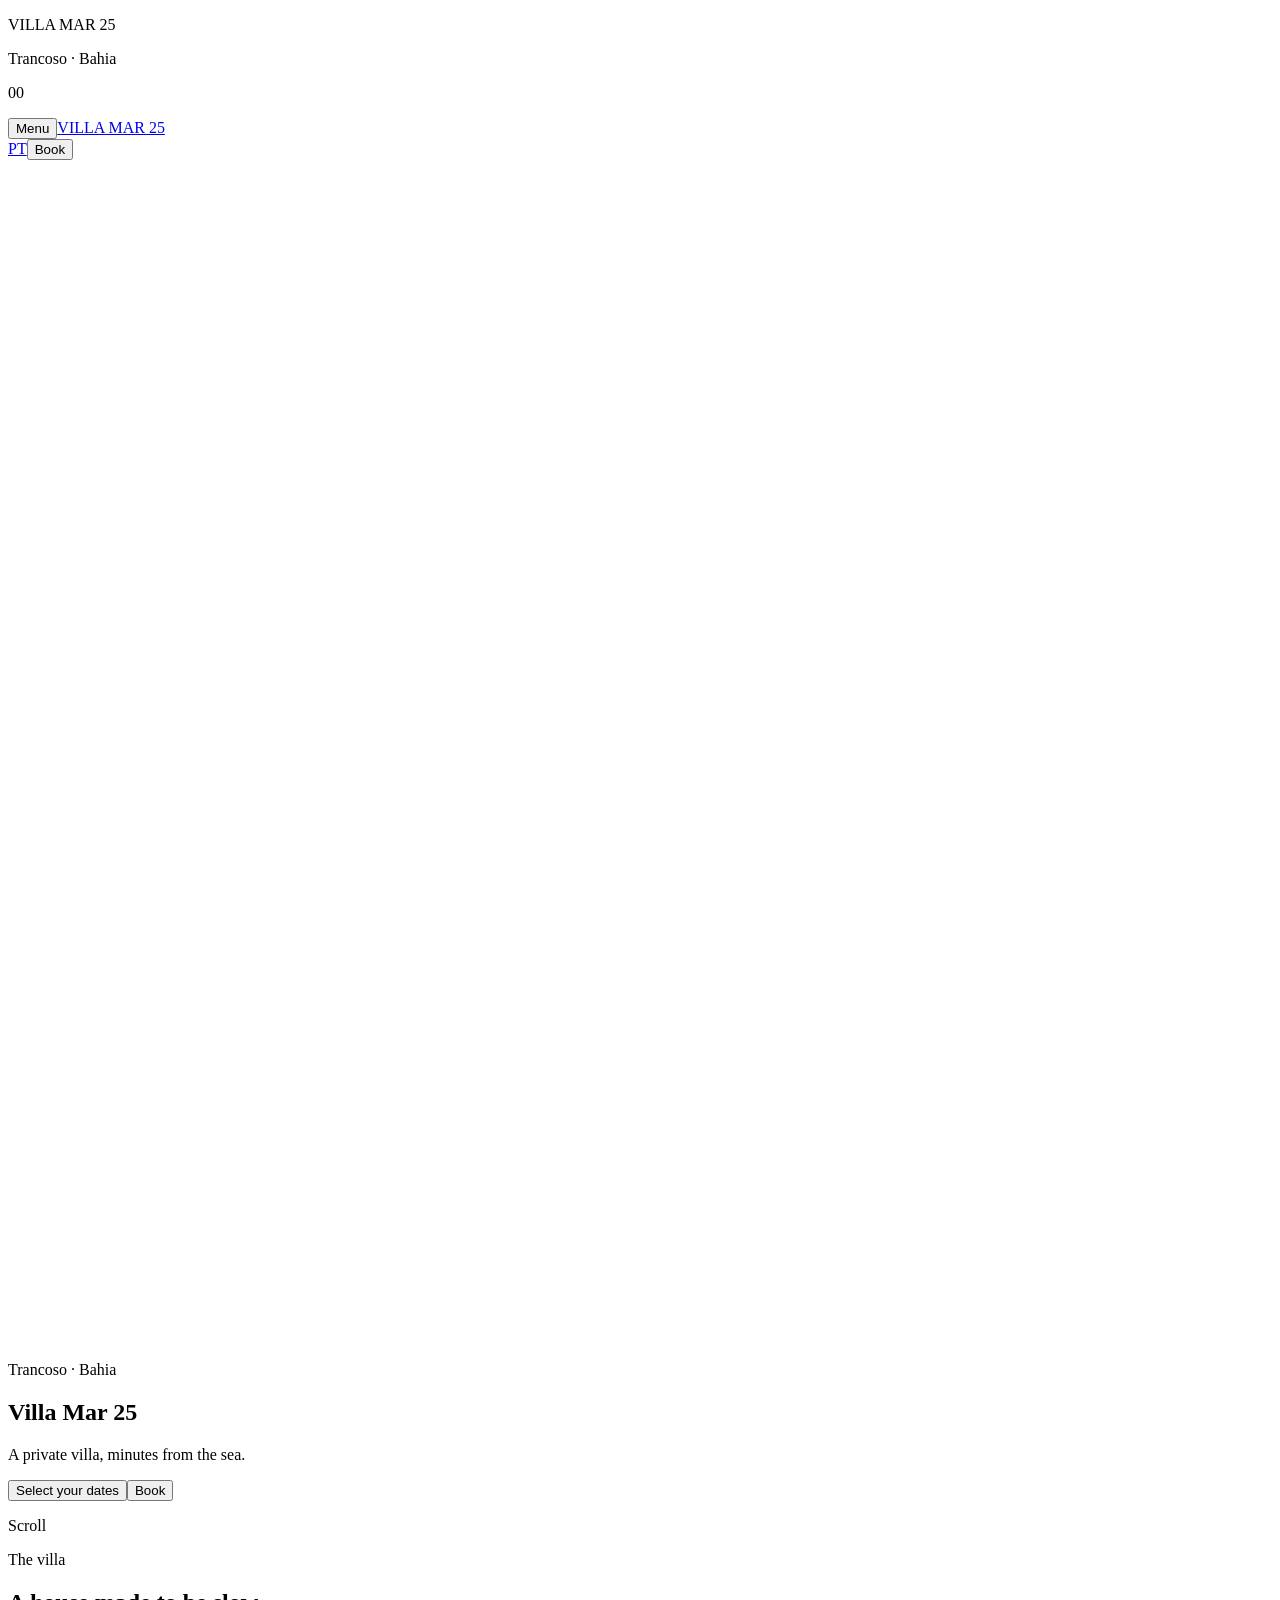
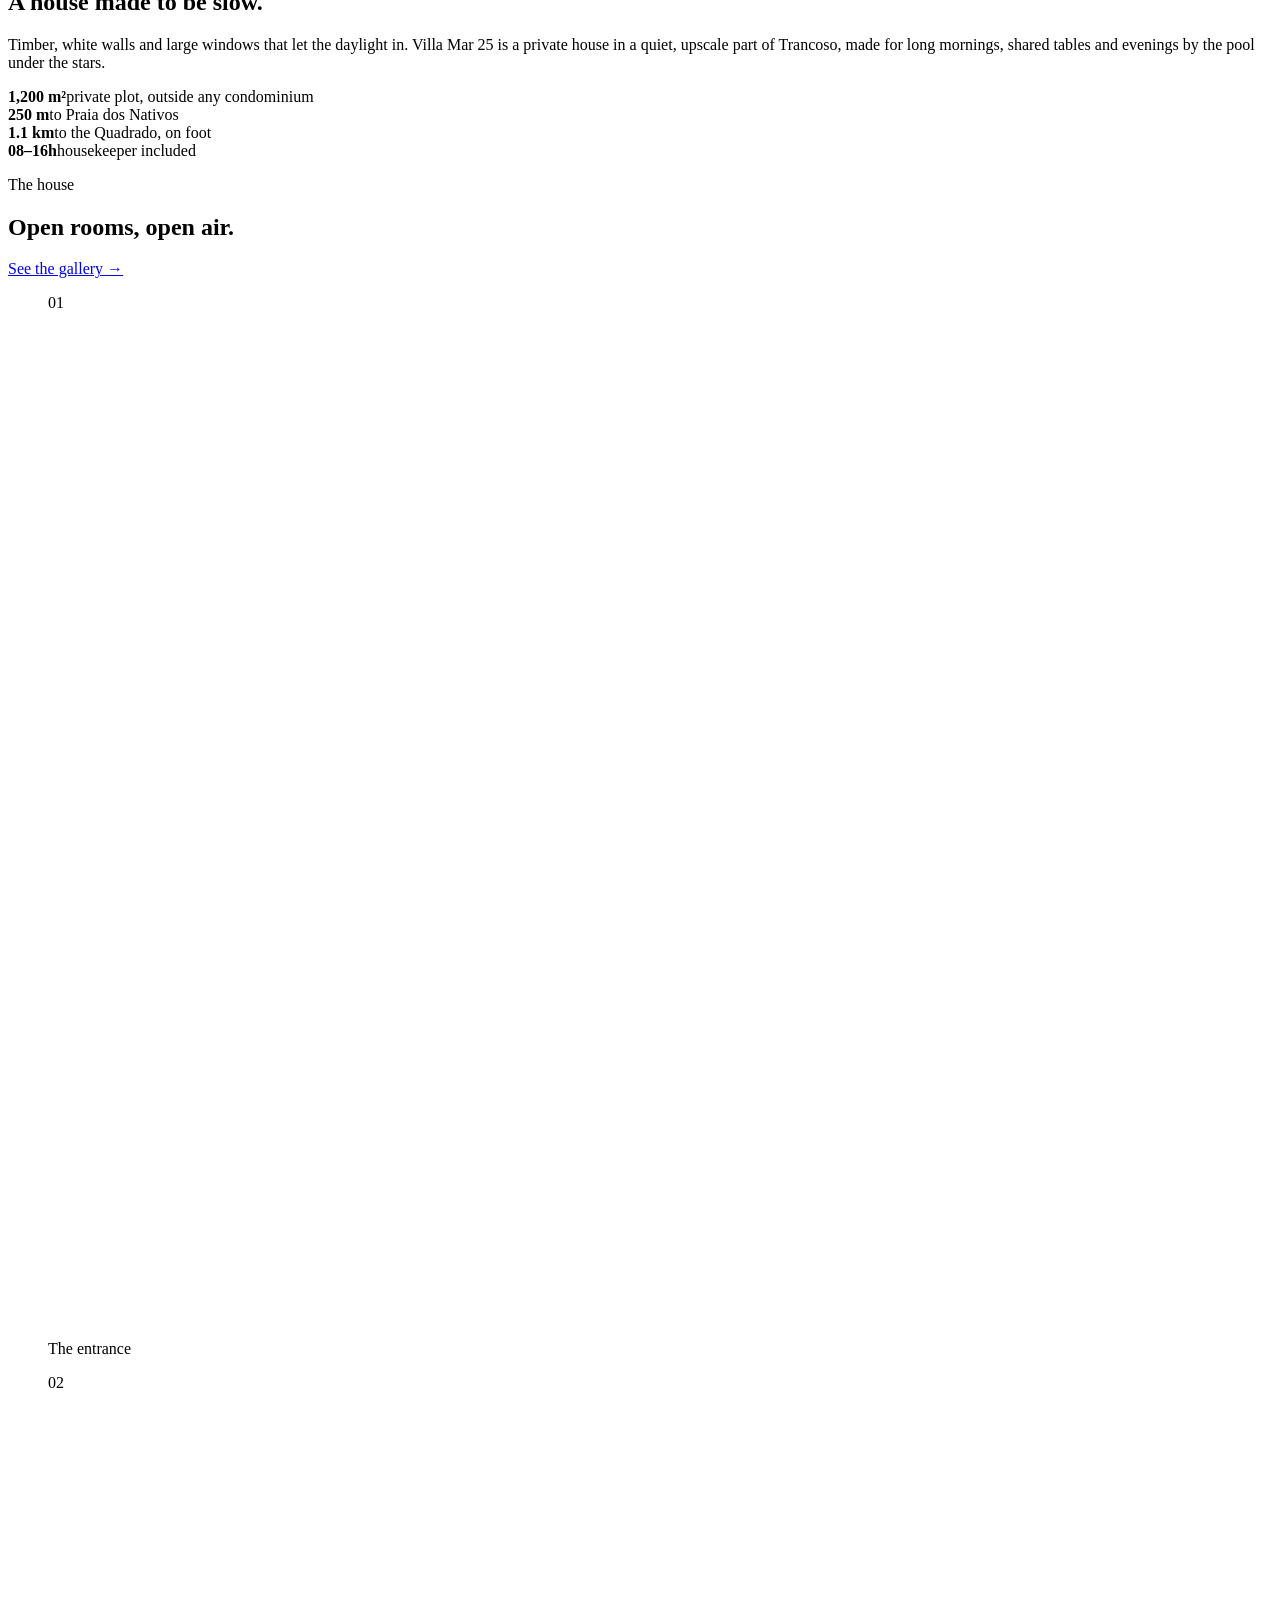
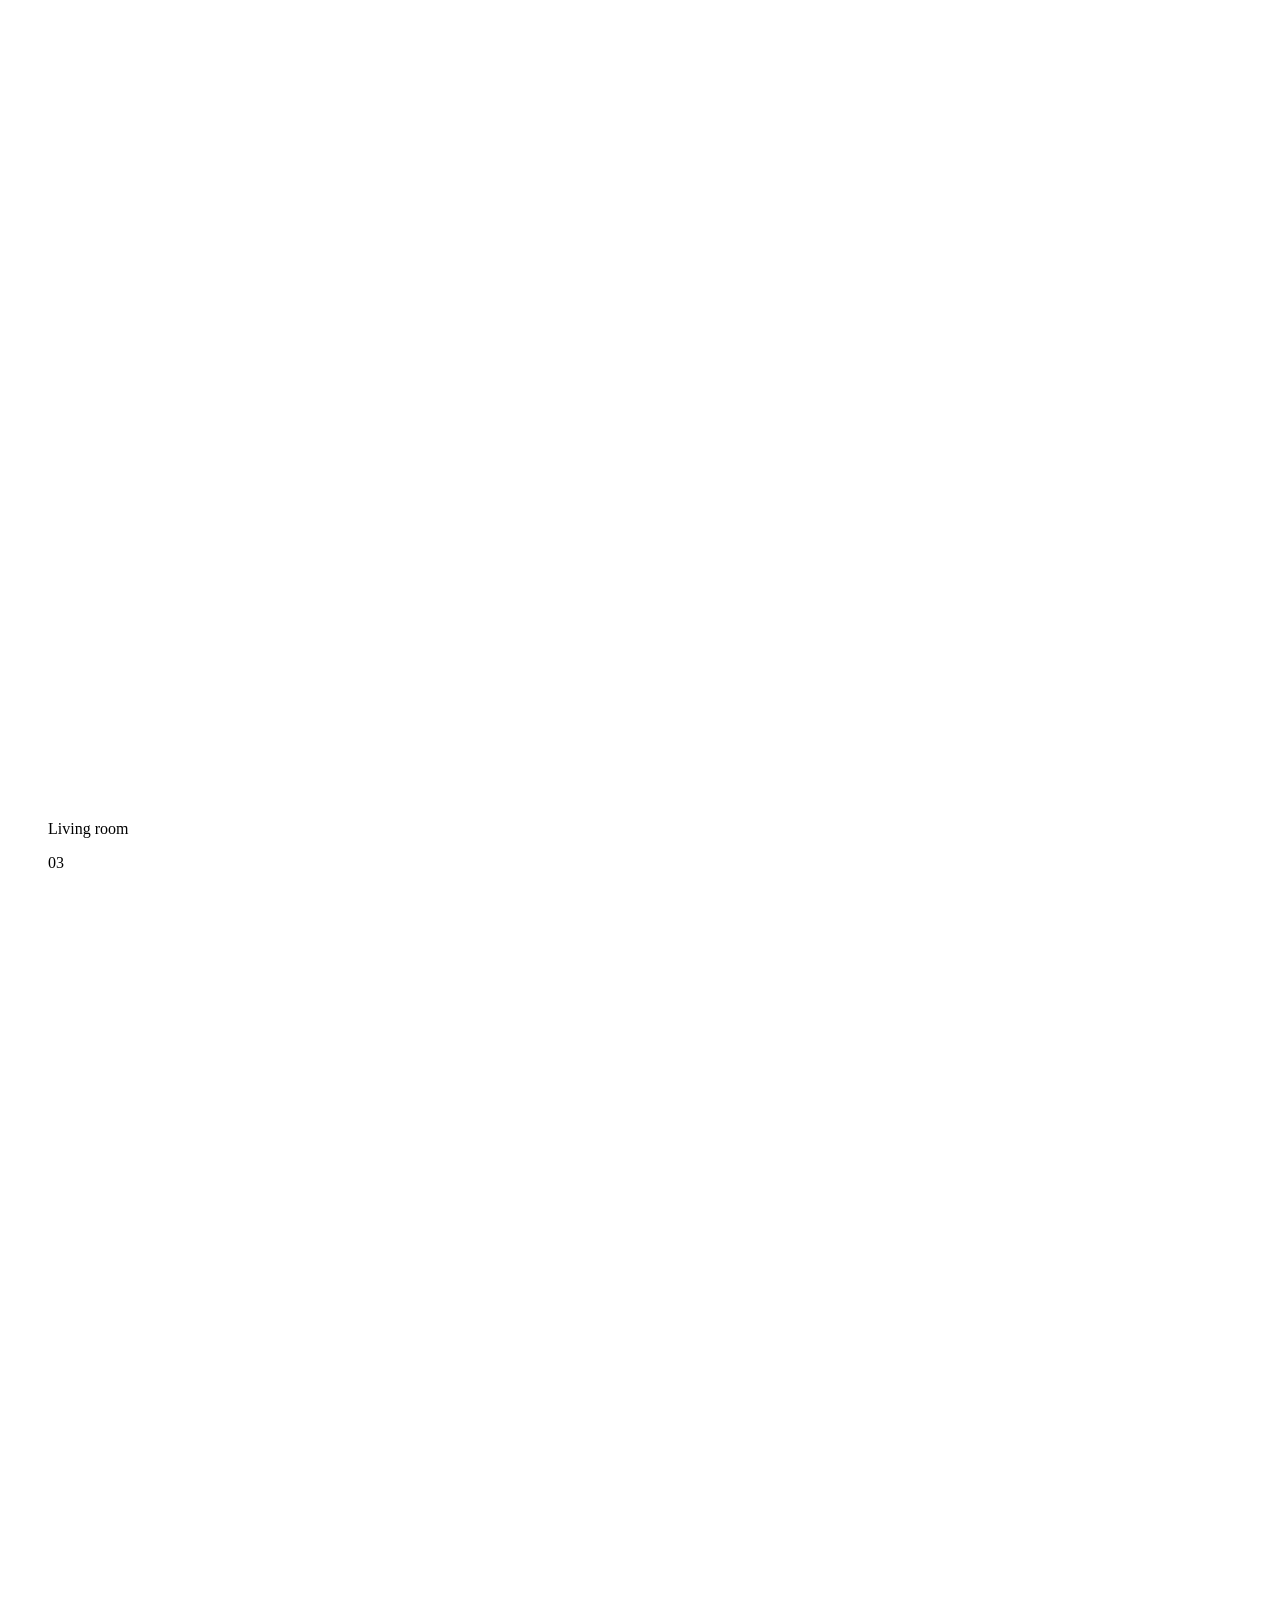
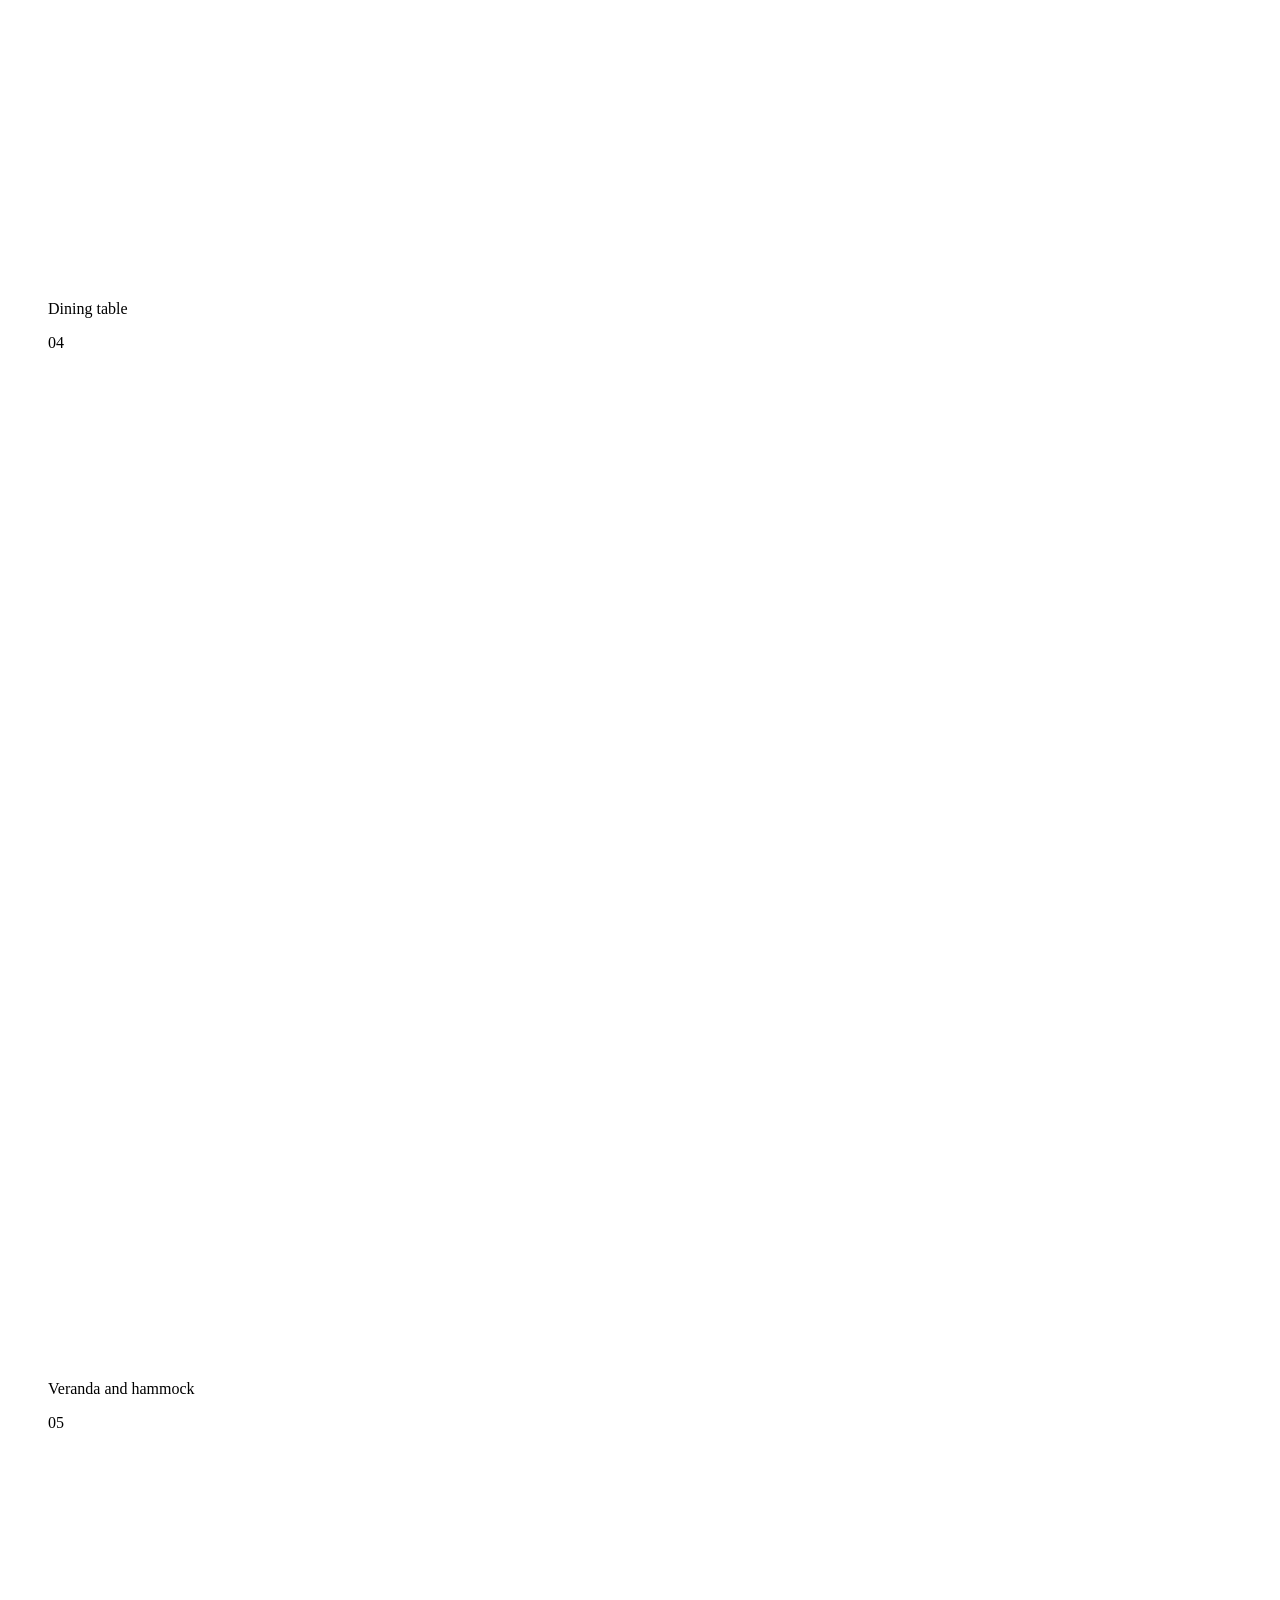
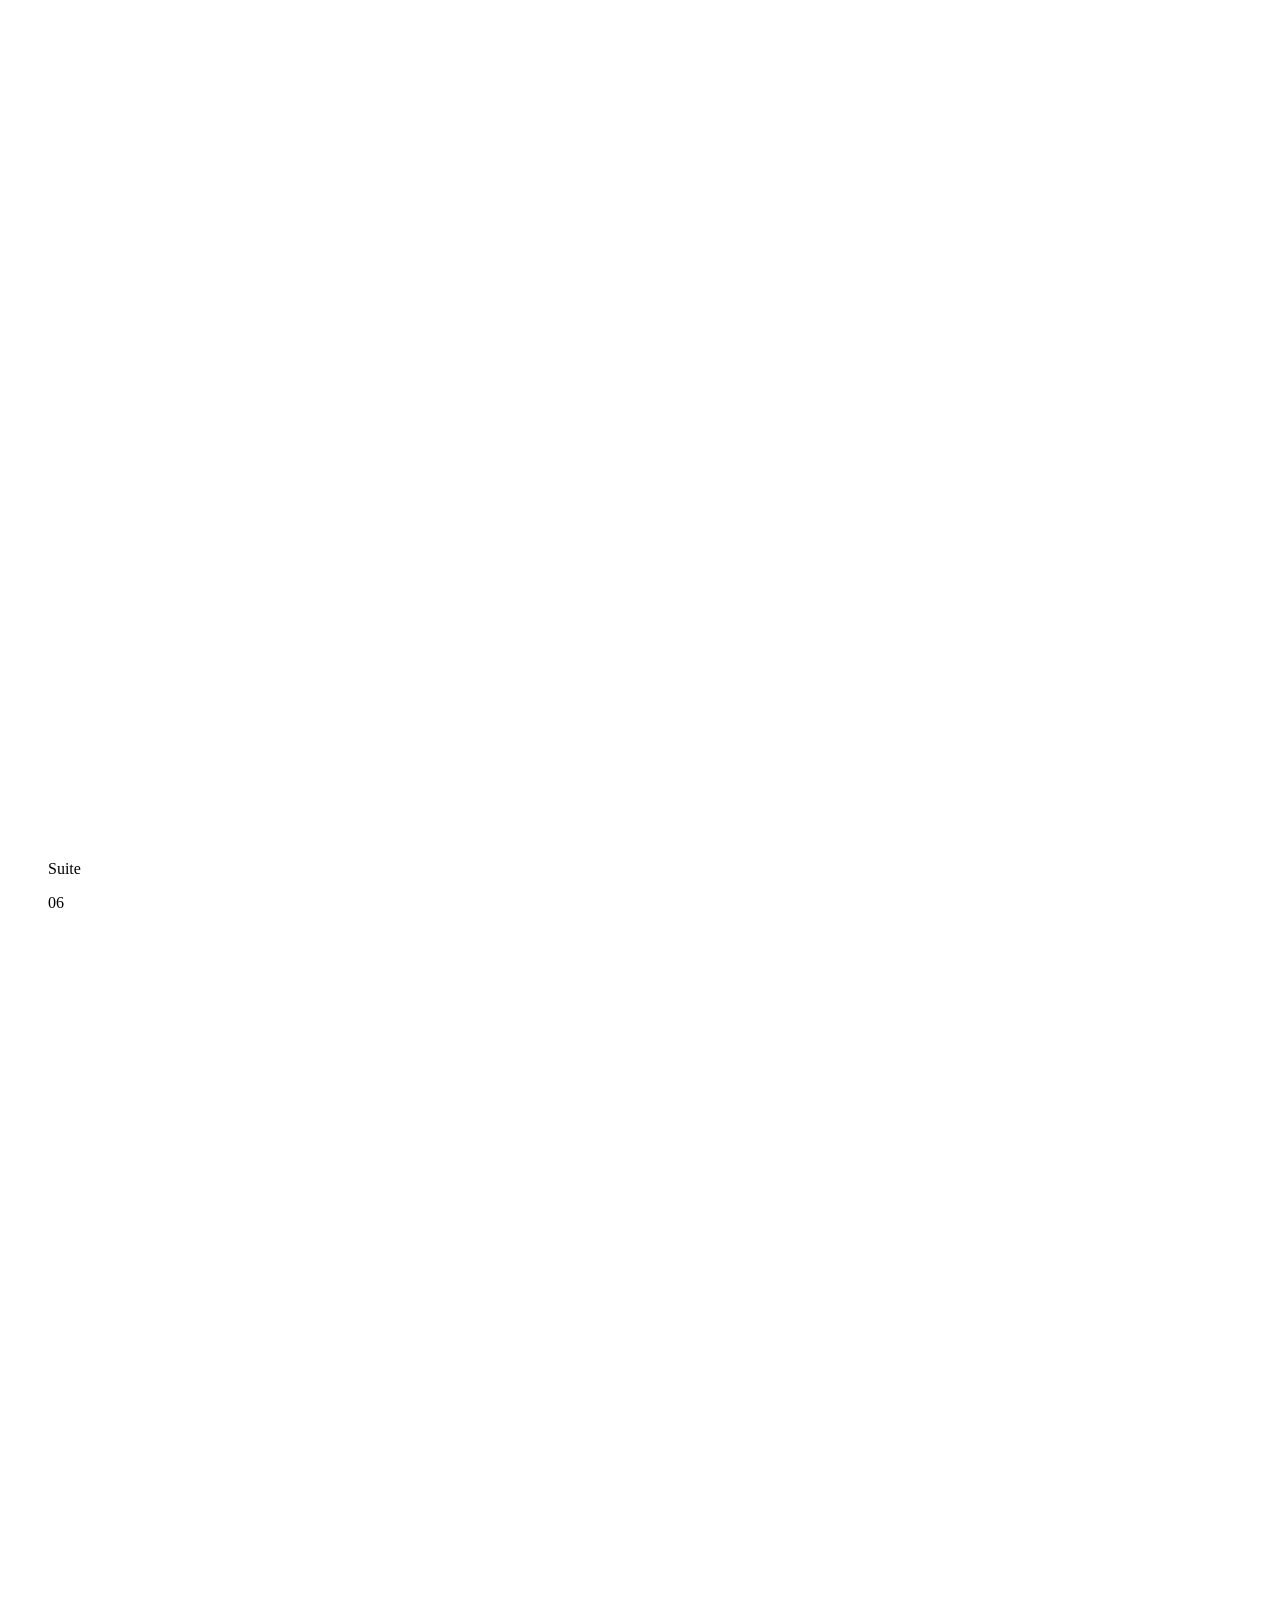
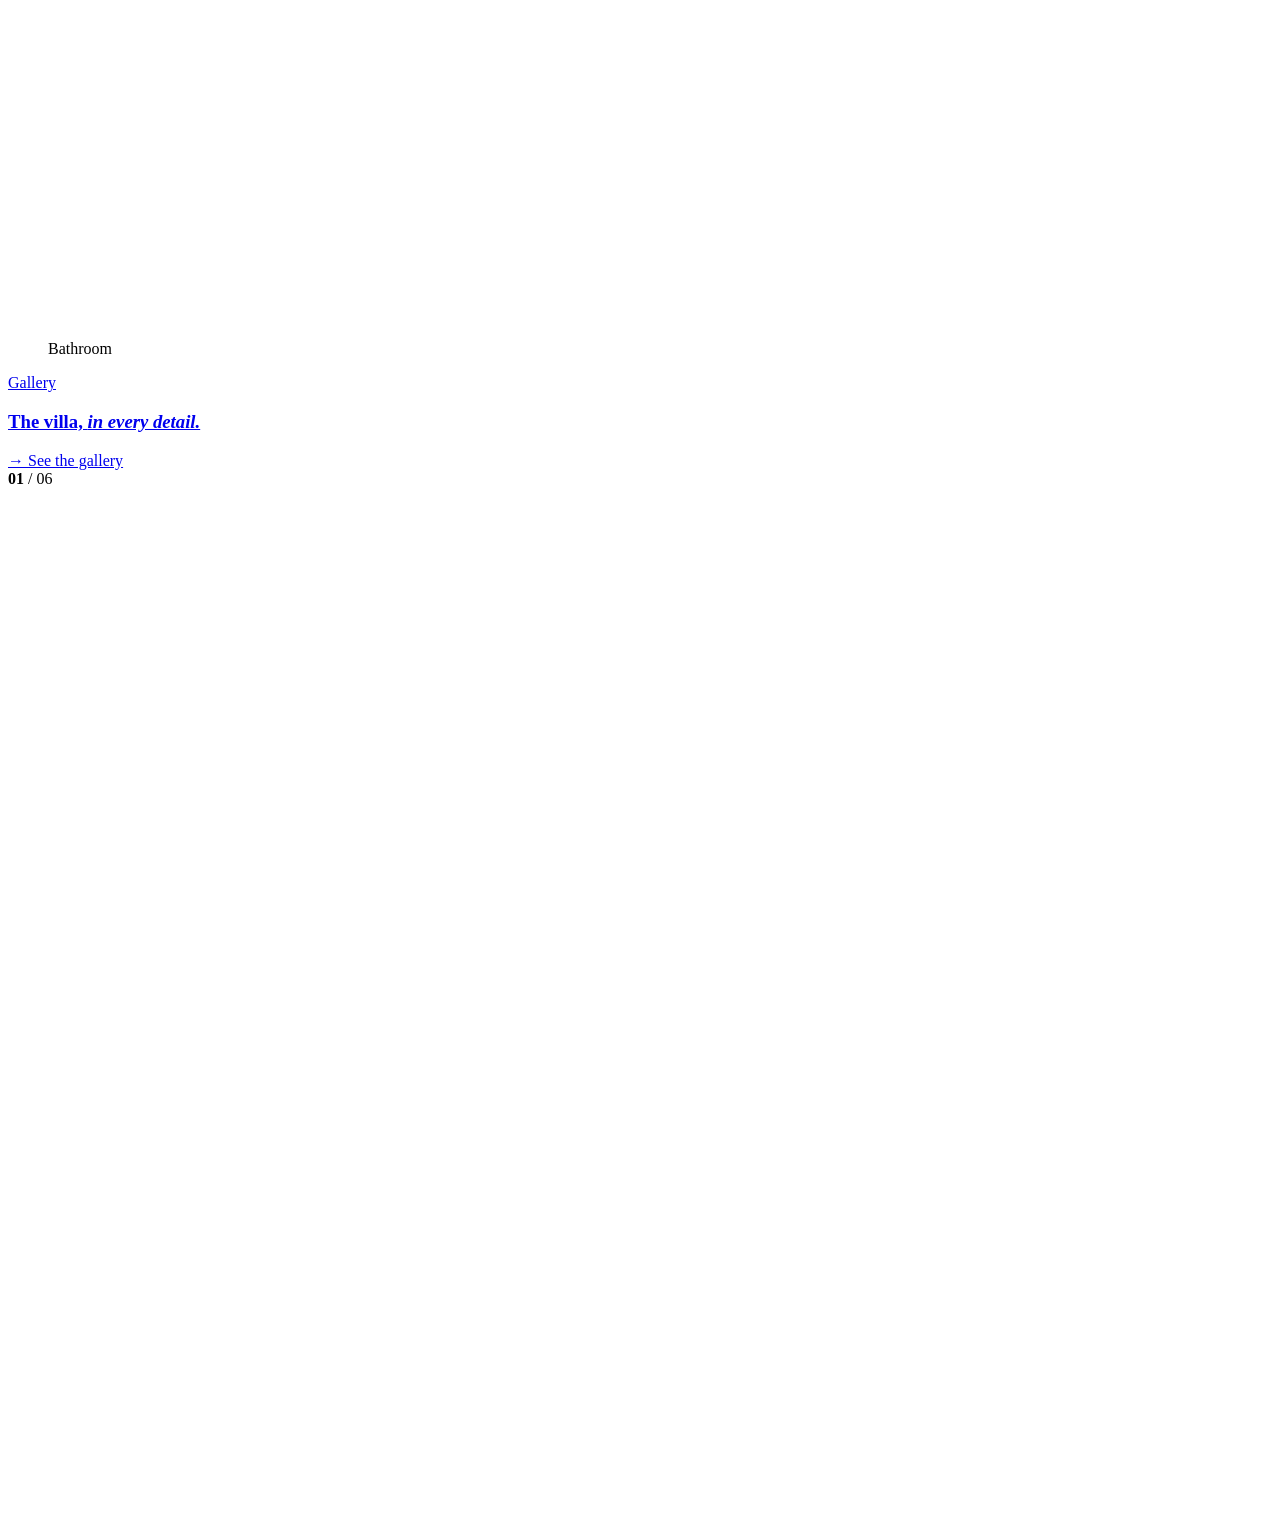
==== en/index.html @ 7cbd6232 "Prévia do site Villa Mar 25, versão 2 (demonstração)" ====
<!DOCTYPE html><html lang="en" class="no-js-yet"><head><meta charset="utf-8"><meta name="viewport" content="width=device-width, initial-scale=1, viewport-fit=cover"><meta name="robots" content="noindex, nofollow, noarchive"><meta name="theme-color" content="#14110e"><title>Villa Mar 25 · Trancoso, Bahia</title><meta name="description" content="Villa Mar 25: a private house among the trees of Trancoso, on the coast of Bahia."><script>
      (function () {
        var h = document.documentElement;
        h.classList.replace('no-js-yet', 'js');
        if (matchMedia('(prefers-reduced-motion: reduce)').matches) h.classList.add('no-motion');
        try { if (sessionStorage.getItem('vm-seen')) h.classList.add('vm-short'); } catch (e) {}
        h.classList.add('vm-intro');
      })();
    </script><link rel="stylesheet" href="/vm25-preview-v2/_astro/ui.Bpzp8Rjx.css"></head><body class="era"><div class="pre" data-pre aria-hidden="true"><div class="pre-arch" data-pre-arch><div class="pre-fill" data-pre-fill></div></div><div class="pre-ctn" data-pre-ctn><p class="pre-brand" data-pre-brand>VILLA MAR 25</p><p class="pre-eyebrow" data-pre-line>Trancoso · Bahia</p><p class="pre-count" data-pre-line><span data-pre-num>00</span></p></div></div><header class="e-top" data-top><button class="e-menu-btn" type="button" aria-expanded="false" aria-controls="menu" data-menu-open><span class="bars" aria-hidden="true"><i></i><i></i></span><span data-roll>Menu</span></button><a class="e-brand" href="/vm25-preview-v2/en/" aria-label="Villa Mar 25">VILLA MAR 25</a><div class="e-top-r"><a class="e-lang" href="/vm25-preview-v2/pt/" hreflang="pt" lang="pt" aria-label="Português"><span data-roll>PT</span></a><button class="e-pill" type="button" data-open-booking><span data-roll>Book</span></button></div></header><div class="e-menu" id="menu" data-menu hidden><div class="e-menu-in" data-lenis-prevent><nav aria-label="Menu"><a href="#casa" data-menu-link><span class="mi"><span class="mi-in"><i>01</i>The house</span></span></a><a href="#caminho" data-menu-link><span class="mi"><span class="mi-in"><i>02</i>Trancoso</span></span></a><a href="#fora" data-menu-link><span class="mi"><span class="mi-in"><i>03</i>Outdoors</span></span></a><a href="#comodidades" data-menu-link><span class="mi"><span class="mi-in"><i>04</i>Amenities</span></span></a><a href="#limone" data-menu-link><span class="mi"><span class="mi-in"><i>05</i>Casa Limone</span></span></a><a href="/vm25-preview-v2/en/gallery/" data-menu-link><span class="mi"><span class="mi-in"><i>06</i>Gallery</span></span></a></nav><div class="e-menu-foot"><button type="button" class="e-menu-book" data-open-booking><span class="mi"><span class="mi-in">Check availability <b aria-hidden="true">→</b></span></span></button><p class="e-menu-pages"><a href="/vm25-preview-v2/en/villa-mar-25/">Villa Mar 25 · details</a><a href="/vm25-preview-v2/en/casa-limone/">Casa Limone · details</a></p><p>Concept preview. Not the official website of Villa Mar 25.</p></div></div></div><main><!-- HERO --><section class="e-hero" id="hero" data-bg="dark"><div class="hero-media" data-hero-media><div class="hero-layer hero-day"><img src="/vm25-preview-v2/_astro/vm-hero-mobile.CWO5v-X9_ZyG3J9.webp" srcset="/vm25-preview-v2/_astro/vm-hero-mobile.CWO5v-X9_q6Je3.webp 768w, /vm25-preview-v2/_astro/vm-hero-mobile.CWO5v-X9_nQ6cm.webp 1100w, /vm25-preview-v2/_astro/vm-hero-mobile.CWO5v-X9_ZyG3J9.webp 1532w" alt sizes="100vw" loading="eager" fetchpriority="high" decoding="async" width="1532" height="1027" class><video src="/vm25-preview-v2/video/hero.mp4" poster="/vm25-preview-v2/video/hero-poster.jpg" autoplay muted loop playsinline preload="auto" data-hero-video></video></div></div><div class="hero-shade"></div><div class="hero-copy" data-hero-copy><p class="eyebrow light" data-hero-in>Trancoso · Bahia</p><h1 data-hero-title><span>Villa</span> <span>Mar 25</span></h1><p class="tagline" data-hero-tag>A private villa, minutes from the sea.</p></div><div class="hero-ctrl" data-hero-ctrl><div class="e-datebar"><button type="button" class="e-datebar-dates" data-open-booking><span data-range-label>Select your dates</span></button><button type="button" class="e-datebar-go" data-open-booking>Book</button></div><p class="hero-scroll" aria-hidden="true"><span>Scroll</span><i></i></p></div></section><!-- MANIFESTO --><section class="manif" id="intro" data-bg="light" data-manif><div class="manif-in"><div class="manif-frame" aria-hidden="true" data-manif-frame></div><p class="eyebrow" data-rv>The villa</p><h2 class="manif-title" data-h>A house made to be slow.</h2><p class="manif-text" data-scrub>Timber, white walls and large windows that let the daylight in. Villa Mar 25 is a private house in a quiet, upscale part of Trancoso, made for long mornings, shared tables and evenings by the pool under the stars.</p></div><div class="stats-e"><div class="stat-e" data-rv><b data-count="1200" data-dec="0" data-suf=" m²">1,200 m²</b><span>private plot, outside any condominium</span></div><div class="stat-e" data-rv><b data-count="250" data-dec="0" data-suf=" m">250 m</b><span>to Praia dos Nativos</span></div><div class="stat-e" data-rv><b data-count="1.1" data-dec="1" data-suf=" km">1.1 km</b><span>to the Quadrado, on foot</span></div><div class="stat-e" data-rv><b>08–16h</b><span>housekeeper included</span></div></div></section><!-- A CASA: rolagem horizontal, cartões em arco --><section class="casa" id="casa" data-bg="dark" data-hs><div class="casa-glow" data-hs-glow aria-hidden="true"></div><div class="casa-pin" data-hs-pin><header class="casa-head"><div><p class="eyebrow light" data-rv>The house</p><h2 data-h>Open rooms, open air.</h2></div><a class="e-btn light casa-link" href="/vm25-preview-v2/en/gallery/" data-rv><span class="e-btn-in">See the gallery <b aria-hidden="true">→</b></span></a></header><div class="hs-track" data-hs-track><figure class="hs-card" data-glow="139,126,70"><span class="hs-num" aria-hidden="true" data-hs-num>01</span><div class="hs-frame"><div class="hs-img"><img src="/vm25-preview-v2/_astro/vm-entrada.1mKFe7yZ_Z248mPT.webp" srcset="/vm25-preview-v2/_astro/vm-entrada.1mKFe7yZ_ZBzVsQ.webp 480w, /vm25-preview-v2/_astro/vm-entrada.1mKFe7yZ_Z1Rl10V.webp 768w, /vm25-preview-v2/_astro/vm-entrada.1mKFe7yZ_ZGbcFV.webp 1100w, /vm25-preview-v2/_astro/vm-entrada.1mKFe7yZ_Z248mPT.webp 1536w" alt="The entrance" sizes="(min-width: 992px) 40vw, 80vw" loading="lazy" fetchpriority="auto" decoding="async" width="1536" height="1024" class></div><span class="hs-ring" aria-hidden="true"></span></div><figcaption>The entrance</figcaption></figure><figure class="hs-card" data-glow="167,143,107"><span class="hs-num" aria-hidden="true" data-hs-num>02</span><div class="hs-frame"><div class="hs-img"><img src="/vm25-preview-v2/_astro/vm-sala-simetrica.B1L1a3Vt_ZYoNc1.webp" srcset="/vm25-preview-v2/_astro/vm-sala-simetrica.B1L1a3Vt_TKX5G.webp 480w, /vm25-preview-v2/_astro/vm-sala-simetrica.B1L1a3Vt_2v1u5w.webp 768w, /vm25-preview-v2/_astro/vm-sala-simetrica.B1L1a3Vt_oxB3E.webp 1100w, /vm25-preview-v2/_astro/vm-sala-simetrica.B1L1a3Vt_ZYoNc1.webp 1536w" alt="Living room" sizes="(min-width: 992px) 40vw, 80vw" loading="lazy" fetchpriority="auto" decoding="async" width="1536" height="1024" class></div><span class="hs-ring" aria-hidden="true"></span></div><figcaption>Living room</figcaption></figure><figure class="hs-card" data-glow="141,147,99"><span class="hs-num" aria-hidden="true" data-hs-num>03</span><div class="hs-frame"><div class="hs-img"><img src="/vm25-preview-v2/_astro/vm-jantar-mesa.giy2iGNG_1WADT7.webp" srcset="/vm25-preview-v2/_astro/vm-jantar-mesa.giy2iGNG_2jRNnr.webp 480w, /vm25-preview-v2/_astro/vm-jantar-mesa.giy2iGNG_Z271rjP.webp 768w, /vm25-preview-v2/_astro/vm-jantar-mesa.giy2iGNG_Z1v1jkl.webp 1100w, /vm25-preview-v2/_astro/vm-jantar-mesa.giy2iGNG_1WADT7.webp 1536w" alt="Dining table" sizes="(min-width: 992px) 40vw, 80vw" loading="lazy" fetchpriority="auto" decoding="async" width="1536" height="1024" class></div><span class="hs-ring" aria-hidden="true"></span></div><figcaption>Dining table</figcaption></figure><figure class="hs-card" data-glow="178,143,115"><span class="hs-num" aria-hidden="true" data-hs-num>04</span><div class="hs-frame"><div class="hs-img"><img src="/vm25-preview-v2/_astro/vm-rede.Bfb3Hm_n_1h3Kmr.webp" srcset="/vm25-preview-v2/_astro/vm-rede.Bfb3Hm_n_Z2i9fbA.webp 480w, /vm25-preview-v2/_astro/vm-rede.Bfb3Hm_n_Z1UchDc.webp 768w, /vm25-preview-v2/_astro/vm-rede.Bfb3Hm_n_Z22dsLd.webp 1100w, /vm25-preview-v2/_astro/vm-rede.Bfb3Hm_n_1h3Kmr.webp 1536w" alt="Veranda and hammock" sizes="(min-width: 992px) 40vw, 80vw" loading="lazy" fetchpriority="auto" decoding="async" width="1536" height="1024" class></div><span class="hs-ring" aria-hidden="true"></span></div><figcaption>Veranda and hammock</figcaption></figure><figure class="hs-card" data-glow="191,153,123"><span class="hs-num" aria-hidden="true" data-hs-num>05</span><div class="hs-frame"><div class="hs-img"><img src="/vm25-preview-v2/_astro/vm-suite.CxZM7hRT_Z26vIKt.webp" srcset="/vm25-preview-v2/_astro/vm-suite.CxZM7hRT_FBmwj.webp 480w, /vm25-preview-v2/_astro/vm-suite.CxZM7hRT_ToAdn.webp 768w, /vm25-preview-v2/_astro/vm-suite.CxZM7hRT_ZYil5T.webp 1100w, /vm25-preview-v2/_astro/vm-suite.CxZM7hRT_Z26vIKt.webp 1536w" alt="Suite" sizes="(min-width: 992px) 40vw, 80vw" loading="lazy" fetchpriority="auto" decoding="async" width="1536" height="1024" class></div><span class="hs-ring" aria-hidden="true"></span></div><figcaption>Suite</figcaption></figure><figure class="hs-card" data-glow="154,144,126"><span class="hs-num" aria-hidden="true" data-hs-num>06</span><div class="hs-frame"><div class="hs-img"><img src="/vm25-preview-v2/_astro/vm-banheiro.CiufU58t_1J0nxW.webp" srcset="/vm25-preview-v2/_astro/vm-banheiro.CiufU58t_1DF2T3.webp 480w, /vm25-preview-v2/_astro/vm-banheiro.CiufU58t_23zDYI.webp 768w, /vm25-preview-v2/_astro/vm-banheiro.CiufU58t_PKUVJ.webp 1100w, /vm25-preview-v2/_astro/vm-banheiro.CiufU58t_1J0nxW.webp 1536w" alt="Bathroom" sizes="(min-width: 992px) 40vw, 80vw" loading="lazy" fetchpriority="auto" decoding="async" width="1536" height="1024" class></div><span class="hs-ring" aria-hidden="true"></span></div><figcaption>Bathroom</figcaption></figure><a class="hs-card hs-cta" href="/vm25-preview-v2/en/gallery/"><div class="hs-frame"><div class="hs-img hs-cta-in"><p class="eyebrow light">Gallery</p><h3>The villa, <em>in every detail.</em></h3><span class="hs-cta-go"><b aria-hidden="true">→</b> See the gallery</span></div><span class="hs-ring" aria-hidden="true"></span></div></a></div><div class="hs-prog" aria-hidden="true"><span class="hs-count"><b data-hs-count>01</b> / 06</span><span class="hs-bar"><i data-hs-bar></i></span></div></div></section><!-- O CAMINHO ATÉ A PRAIA --><section class="way" id="caminho" data-bg="dark" data-way><div class="way-bg" data-par-w><img src="/vm25-preview-v2/_astro/vm-aerea-mar-melhorada.CDh3Dm4N_Z2sKkCb.webp" srcset="/vm25-preview-v2/_astro/vm-aerea-mar-melhorada.CDh3Dm4N_Z1AyKGB.webp 768w, /vm25-preview-v2/_astro/vm-aerea-mar-melhorada.CDh3Dm4N_1UskcR.webp 1100w, /vm25-preview-v2/_astro/vm-aerea-mar-melhorada.CDh3Dm4N_Z1DkKDs.webp 1536w" alt sizes="100vw" loading="lazy" fetchpriority="auto" decoding="async" width="1545" height="1018" class></div><div class="way-shade"></div><div class="way-stage"><div class="way-map" data-way-map><svg class="way-svg" aria-hidden="true" focusable="false" data-d-mob="M62 84 C 42 70, 56 74, 66 58 C 76 42, 58 46, 36 36 C 14 26, 44 10, 26 4" data-d-desk="M64 72 C 84 66, 88 50, 72 42 C 56 34, 64 22, 78 10"><path class="way-track" data-way-track d=""></path><path class="way-line" data-way-line d=""></path></svg><span class="way-dot" data-way-dot></span><span class="way-pin from" data-way-from><i></i>Villa Mar 25</span><span class="way-pin to" data-way-to><i></i>Praia dos Nativos</span></div><div class="way-copy"><p class="eyebrow light" data-rv>Trancoso</p><p class="way-num" aria-label="250 m"><b data-way-num data-to="250">250</b><span> m</span></p><h2 data-h>A leafy path to <em>Praia dos Nativos.</em></h2><p class="way-text" data-p>The villa keeps loungers waiting on the sand. The Quadrado, the heart of Trancoso, is a 13-minute walk.</p><p class="way-note">Quadrado · 13 min on foot</p></div></div></section><!-- LÁ FORA: manhã, tarde, noite (tela cheia, fixa; cada foto abre em arco) --><section class="fora" id="fora" data-bg="dark" data-fora><div class="fora-stage" data-fora-stage><div class="fora-layers" aria-hidden="true"><div class="fora-layer" data-fora-layer><img src="/vm25-preview-v2/_astro/vm-hero-mobile.CWO5v-X9_2vJzWV.webp" srcset="/vm25-preview-v2/_astro/vm-hero-mobile.CWO5v-X9_caJVt.webp 768w, /vm25-preview-v2/_astro/vm-hero-mobile.CWO5v-X9_Z1ATnTu.webp 1100w, /vm25-preview-v2/_astro/vm-hero-mobile.CWO5v-X9_2vJzWV.webp 1532w" alt sizes="100vw" loading="eager" fetchpriority="high" decoding="async" width="1532" height="1027" class></div><div class="fora-layer" data-fora-layer><img src="/vm25-preview-v2/_astro/vm-piscina-deck.CYxMnC_9_NEF0w.webp" srcset="/vm25-preview-v2/_astro/vm-piscina-deck.CYxMnC_9_ZyqFKv.webp 768w, /vm25-preview-v2/_astro/vm-piscina-deck.CYxMnC_9_NEF0w.webp 1081w" alt sizes="100vw" loading="lazy" fetchpriority="auto" decoding="async" width="1081" height="725" class></div><div class="fora-layer" data-fora-layer><img src="/vm25-preview-v2/_astro/vm-noite.IAa44gVX_1mDcF9.webp" srcset="/vm25-preview-v2/_astro/vm-noite.IAa44gVX_2cIep.webp 768w, /vm25-preview-v2/_astro/vm-noite.IAa44gVX_2tQAkI.webp 1100w, /vm25-preview-v2/_astro/vm-noite.IAa44gVX_1mDcF9.webp 1536w" alt sizes="100vw" loading="lazy" fetchpriority="auto" decoding="async" width="1536" height="1024" class></div></div><div class="fora-shade" data-fora-shade></div><div class="fora-copy"><p class="eyebrow light" data-rv>Outdoors</p><h2 class="fora-title" data-h>Mornings on the deck, afternoons in the hammock, evenings by the water.</h2></div><div class="fora-chaps"><article class="fora-chap" data-fora-chap><span class="fora-num" aria-hidden="true">01</span><p class="fora-when">Morning<i>On the deck</i></p><p class="fora-line">Coffee at the long table, doors open to the garden, the pool still and blue.</p></article><article class="fora-chap" data-fora-chap><span class="fora-num" aria-hidden="true">02</span><p class="fora-when">Afternoon<i>In the shade</i></p><p class="fora-line">A wooden deck with big sofas, loungers, parasols and a hammock waiting.</p></article><article class="fora-chap" data-fora-chap><span class="fora-num" aria-hidden="true">03</span><p class="fora-when">Evening<i>By the water</i></p><p class="fora-line">Dinner from the grill, the pool glowing beside the veranda and the night sky over Bahia.</p></article></div><nav class="fora-dots" aria-label="Outdoors"><button type="button" data-fora-dot="0" aria-label="Morning"><span>Morning</span></button><button type="button" data-fora-dot="1" aria-label="Afternoon"><span>Afternoon</span></button><button type="button" data-fora-dot="2" aria-label="Evening"><span>Evening</span></button></nav></div></section><!-- COMODIDADES: acordeão --><section class="comf" id="comodidades" data-bg="light"><div class="comf-head"><p class="eyebrow" data-rv>Amenities</p><h2 data-h>Everything arranged, nothing to bring.</h2></div><div class="acc" data-accordion><div class="acc-item is-open" data-acc-item data-line><button type="button" class="acc-btn" aria-expanded="true" data-acc-btn><i>01</i><span>Kitchen &amp; table</span><b class="plus" aria-hidden="true"></b></button><div class="acc-body" data-acc-body><ul><li>Fully equipped built-in kitchen</li><li>Oven, dishwasher, fridge and freezer</li><li>Coffee machine, blender, toaster</li><li>Charcoal, gas and electric grill</li><li>Outdoor kitchen with sink</li><li>Outdoor dining area</li></ul></div></div><div class="acc-item" data-acc-item data-line><button type="button" class="acc-btn" aria-expanded="false" data-acc-btn><i>02</i><span>Outdoors</span><b class="plus" aria-hidden="true"></b></button><div class="acc-body" data-acc-body><ul><li>Large T-shaped pool, open all year</li><li>Fenced garden with privacy screens</li><li>Hammock and garden furniture</li><li>Outdoor shower</li><li>Free parking on the property</li><li>Beach loungers at the nearby beach</li></ul></div></div><div class="acc-item" data-acc-item data-line><button type="button" class="acc-btn" aria-expanded="false" data-acc-btn><i>03</i><span>Comfort</span><b class="plus" aria-hidden="true"></b></button><div class="acc-body" data-acc-body><ul><li>Air conditioning and heating</li><li>75&quot; 4K TV and sound system</li><li>Wi-Fi, Ethernet and a dedicated workspace</li><li>Washer and dryer</li><li>Mosquito nets and blackout blinds</li><li>Safe, high chair for families</li></ul></div></div></div><h3 class="svc-e-title" data-rv>Services</h3><dl class="svc-e"><div data-rv data-line><dt>Housekeeper, 08:00–16:00</dt><dd>Included in the price</dd></div><div data-rv data-line><dt>Private chef</dt><dd>On request, at extra cost</dd></div><div data-rv data-line><dt>Taxi and airport transfers</dt><dd>On request, at extra cost</dd></div><div data-rv data-line><dt>Longer stays</dt><dd>Rates on request</dd></div></dl><p class="comf-more" data-rv><a class="e-btn" href="/vm25-preview-v2/en/villa-mar-25/" data-mag><span class="e-btn-in" data-mag-in>Full details and FAQ</span></a></p></section><!-- FAIXA --><section class="marq" data-bg="dark" aria-hidden="true"><div class="marq-track" data-marq><div class="marq-group"><span>Trancoso</span><span>Bahia</span><span>Villa Mar 25</span><span>Praia dos Nativos</span></div><div class="marq-group"><span>Trancoso</span><span>Bahia</span><span>Villa Mar 25</span><span>Praia dos Nativos</span></div></div></section><!-- CASA LIMONE --><section class="lim" id="limone" data-bg="light"><div class="lim-copy"><p class="eyebrow" data-rv>Next door</p><h2 data-h><em>Casa Limone</em></h2><p class="lead" data-p>A second house in the same grounds, with its own pool and a garden dotted with lemon-yellow. Quieter, smaller, just as warm.</p><button type="button" class="e-btn" data-open-booking data-acc="limone" data-mag data-rv><span class="e-btn-in" data-mag-in>Ask about Casa Limone</span></button><a class="lim-more" href="/vm25-preview-v2/en/casa-limone/" data-rv>See the full details <b aria-hidden="true">→</b></a></div><div class="lim-media"><figure class="lim-a" data-par-w data-clip><img src="/vm25-preview-v2/_astro/li-caminho.Cepm1CFj_26GnwG.webp" srcset="/vm25-preview-v2/_astro/li-caminho.Cepm1CFj_Z3RJcp.webp 480w, /vm25-preview-v2/_astro/li-caminho.Cepm1CFj_9PRjJ.webp 768w, /vm25-preview-v2/_astro/li-caminho.Cepm1CFj_26GnwG.webp 1084w" alt="Casa Limone" sizes="(min-width: 992px) 40vw, 90vw" loading="lazy" fetchpriority="auto" decoding="async" width="1084" height="710" class></figure><figure class="lim-b" data-par-w data-clip><img src="/vm25-preview-v2/_astro/li-entardecer.Ds9d_9_O_Z262UzH.webp" srcset="/vm25-preview-v2/_astro/li-entardecer.Ds9d_9_O_Z1X4NmL.webp 480w, /vm25-preview-v2/_astro/li-entardecer.Ds9d_9_O_3miSo.webp 768w, /vm25-preview-v2/_astro/li-entardecer.Ds9d_9_O_Z262UzH.webp 1087w" alt="Casa Limone" sizes="(min-width: 992px) 24vw, 52vw" loading="lazy" fetchpriority="auto" decoding="async" width="1087" height="712" class></figure></div></section><!-- GALERIA --><section class="tease" id="galeria" data-bg="dark"><div class="tease-media" data-tease-media><div class="tease-in" data-par-w><img src="/vm25-preview-v2/_astro/vm-hero-mobile.CWO5v-X9_2vJzWV.webp" srcset="/vm25-preview-v2/_astro/vm-hero-mobile.CWO5v-X9_caJVt.webp 768w, /vm25-preview-v2/_astro/vm-hero-mobile.CWO5v-X9_Z1ATnTu.webp 1100w, /vm25-preview-v2/_astro/vm-hero-mobile.CWO5v-X9_2vJzWV.webp 1532w" alt sizes="100vw" loading="lazy" fetchpriority="auto" decoding="async" width="1532" height="1027" class></div></div><div class="tease-copy"><p class="eyebrow light" data-rv>Gallery</p><h2 data-h>The villa, <em>in every detail.</em></h2><a class="e-btn light" href="/vm25-preview-v2/en/gallery/" data-mag data-rv><span class="e-btn-in" data-mag-in>See the gallery</span></a></div></section><!-- CONVITE FINAL --><section class="end" id="book" data-bg="dark"><h2 data-h>Your dates, your house.</h2><p class="end-text" data-p>Check availability and send a request. We reply personally.</p><button type="button" class="end-btn" data-open-booking data-mag><span class="end-btn-in" data-mag-in>Check availability</span></button></section></main><footer class="e-foot" data-bg="dark"><p class="foot-brand">VILLA MAR 25</p><p>Trancoso, Bahia, Brazil</p><p class="foot-note">Concept preview. Not the official website of Villa Mar 25.</p></footer><button type="button" class="e-float" data-float data-open-booking>Check availability</button><div class="sheet-wrap" id="sheet" hidden data-lang="en"><div class="sheet-bg" data-sheet-close></div><section class="sheet" role="dialog" aria-modal="true" aria-labelledby="sheet-title" data-lenis-prevent><header class="sheet-head"><h2 id="sheet-title">Check availability</h2><button type="button" class="sheet-x" aria-label="Close" data-sheet-close>×</button></header><div class="sheet-body"><div class="view" data-view="pick"><div class="seg" role="tablist" aria-label="Stay"><button type="button" role="tab" data-acc-btn="villa" aria-selected="true">Villa Mar 25</button><button type="button" role="tab" data-acc-btn="limone" aria-selected="false">Casa Limone</button></div><div class="cal-nav"><button type="button" id="cal-prev" aria-label="Previous month">‹</button><button type="button" id="cal-next" aria-label="Next month">›</button></div><div id="cal-months" class="cal-months"></div><div class="legend"><span><i class="lg free"></i>Available</span><span><i class="lg booked"></i>Unavailable</span></div><div class="summary" id="summary" aria-live="polite"></div><form id="req-form" novalidate><div class="row2"><label class="fld"><span>Your name</span><input name="name" autocomplete="name" required></label><label class="fld"><span>WhatsApp or e-mail</span><input name="contact" autocomplete="email" required></label></div><div class="row2"><div class="fld"><span>Guests</span><div class="stepper"><button type="button" data-step="-1" aria-label="-">−</button><output id="guests">2</output><button type="button" data-step="1" aria-label="+">+</button></div></div><label class="fld"><span>Message (optional)</span><input name="note"></label></div><button type="submit" class="btn full" id="send">Send request</button></form></div><div class="view" data-view="done" hidden><h3>Request ready</h3><p>Your request was saved. We reply personally.</p><p class="demo-note">Demo: nothing was sent. With the owner’s number, this opens WhatsApp with the message below.</p><pre id="msg" class="msg"></pre><div class="row2"><button type="button" class="btn" id="wa">Open WhatsApp</button><button type="button" class="btn ghost" id="copy">Copy message</button></div><button type="button" class="link" id="again">New request</button></div></div></section><div class="toast" id="toast" role="status" aria-live="polite" hidden></div></div><script type="module" src="/vm25-preview-v2/_astro/Base.astro_astro_type_script_index_0_lang.VxAD5Yuq.js"></script></body></html>
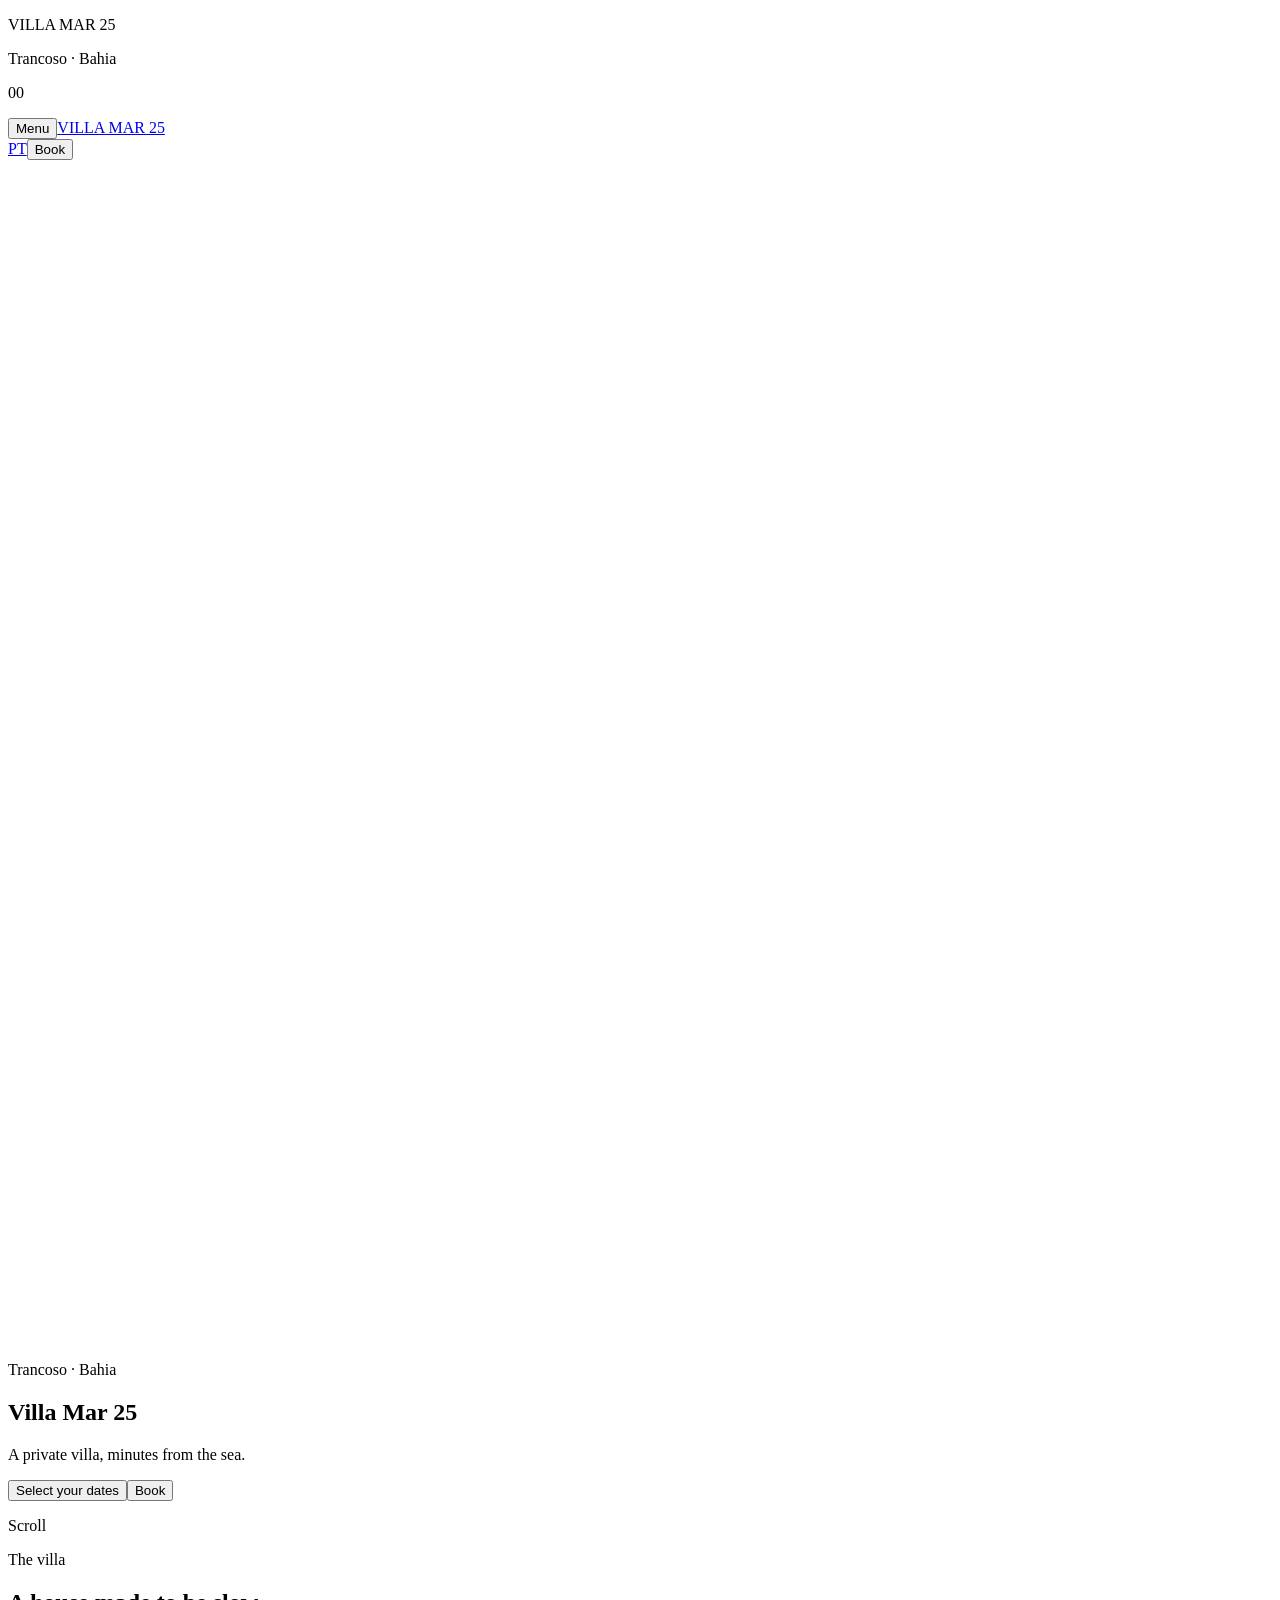
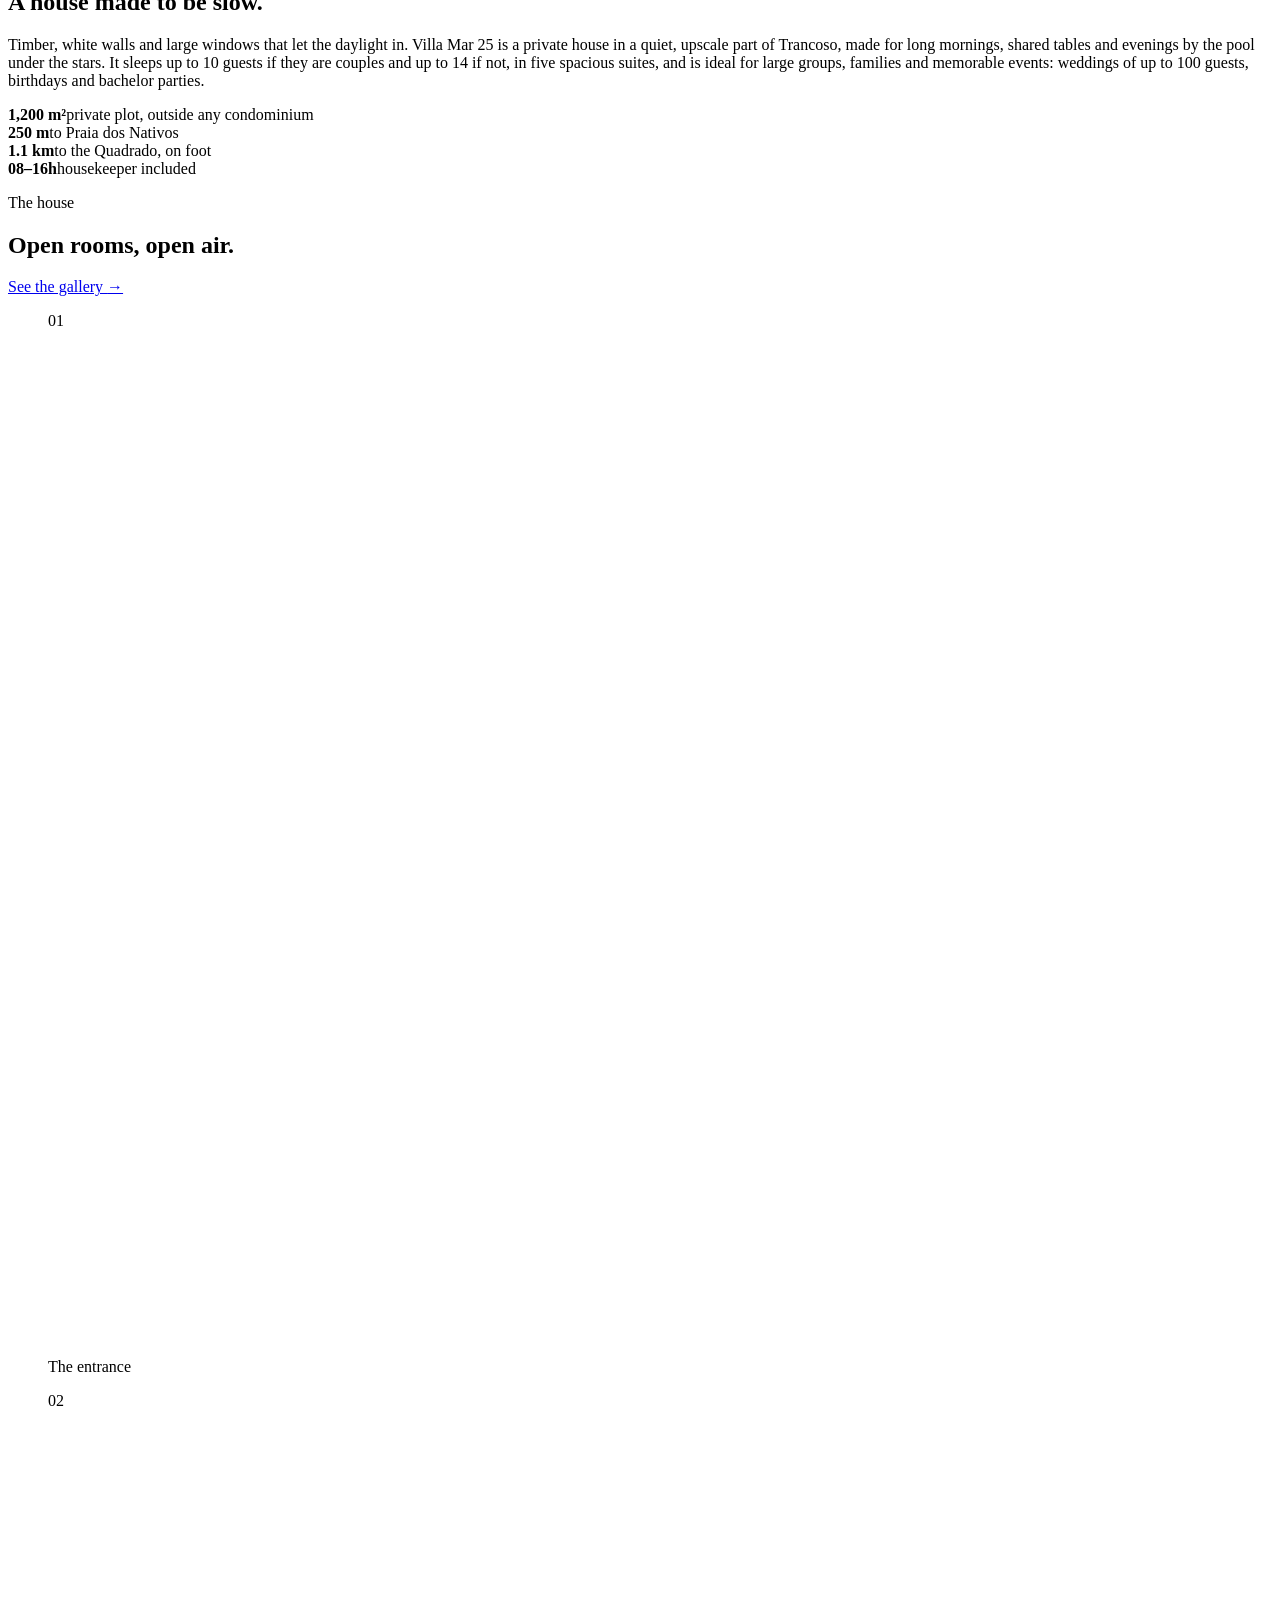
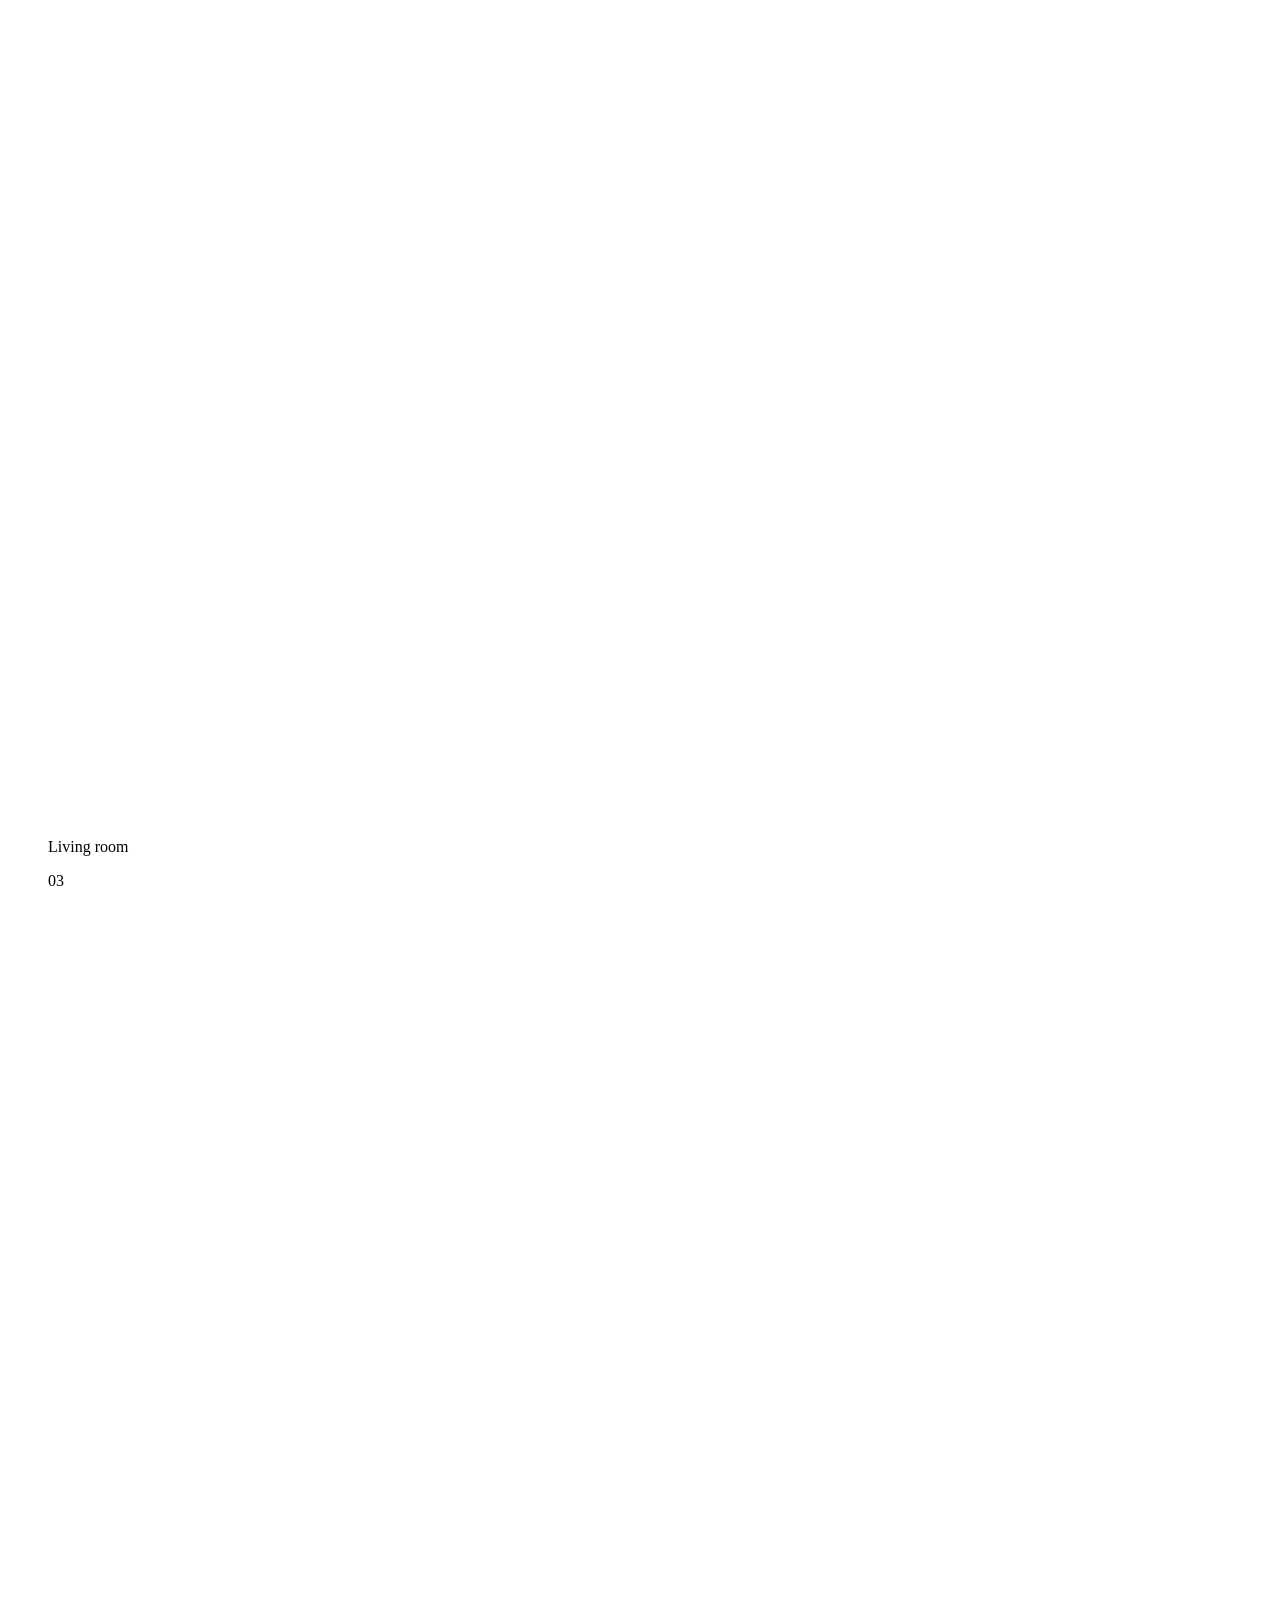
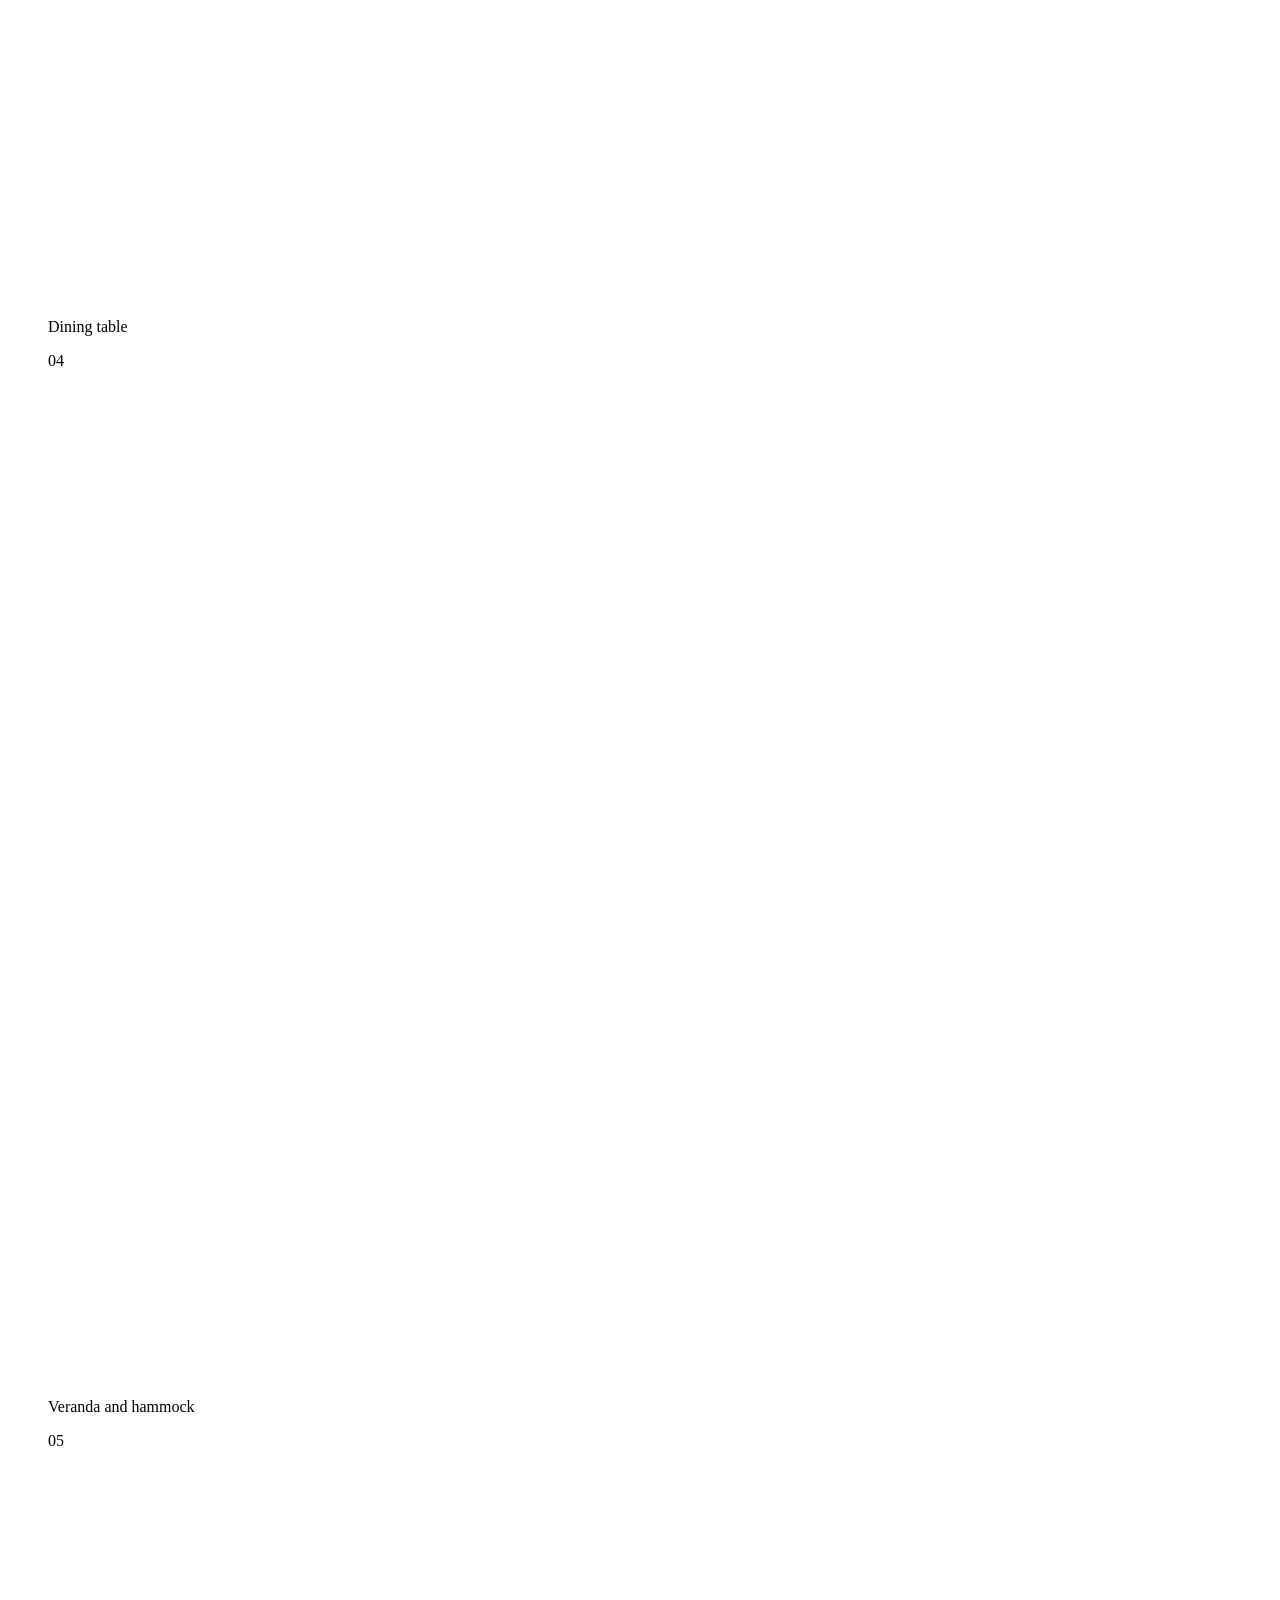
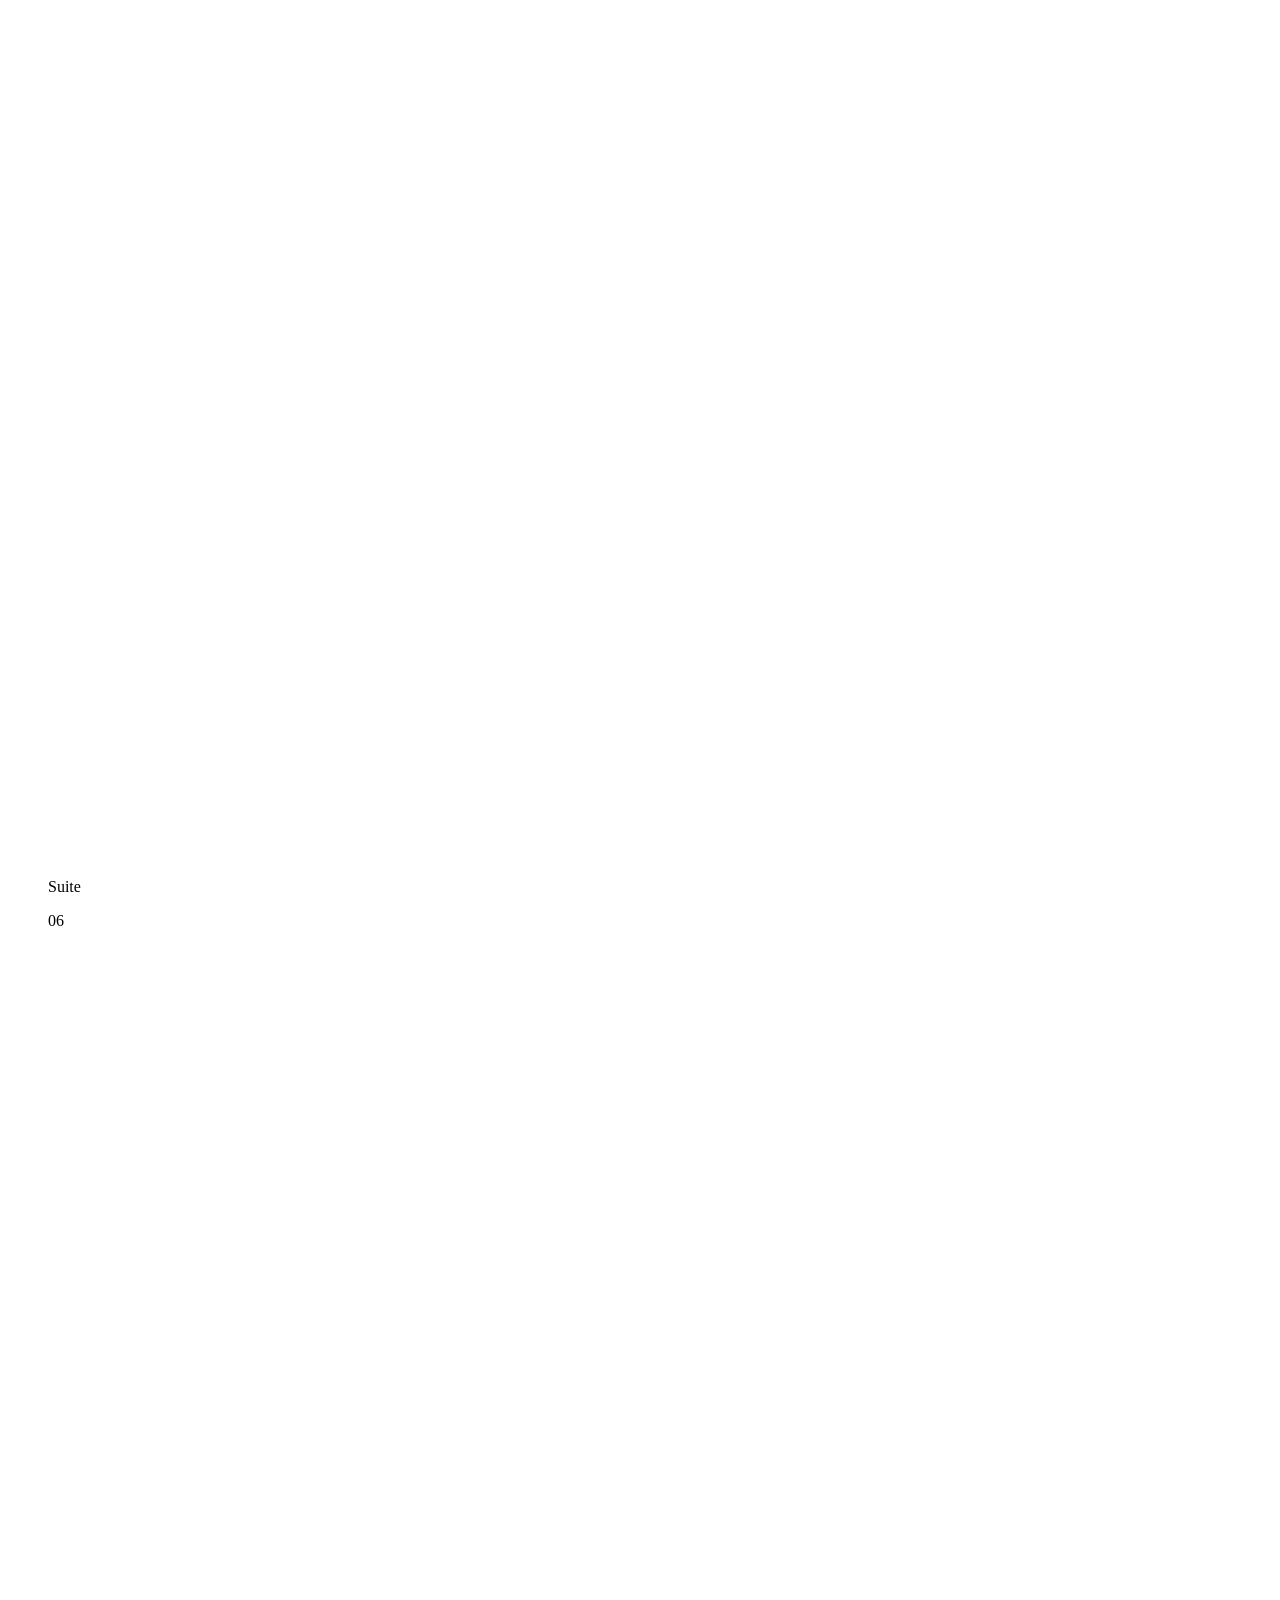
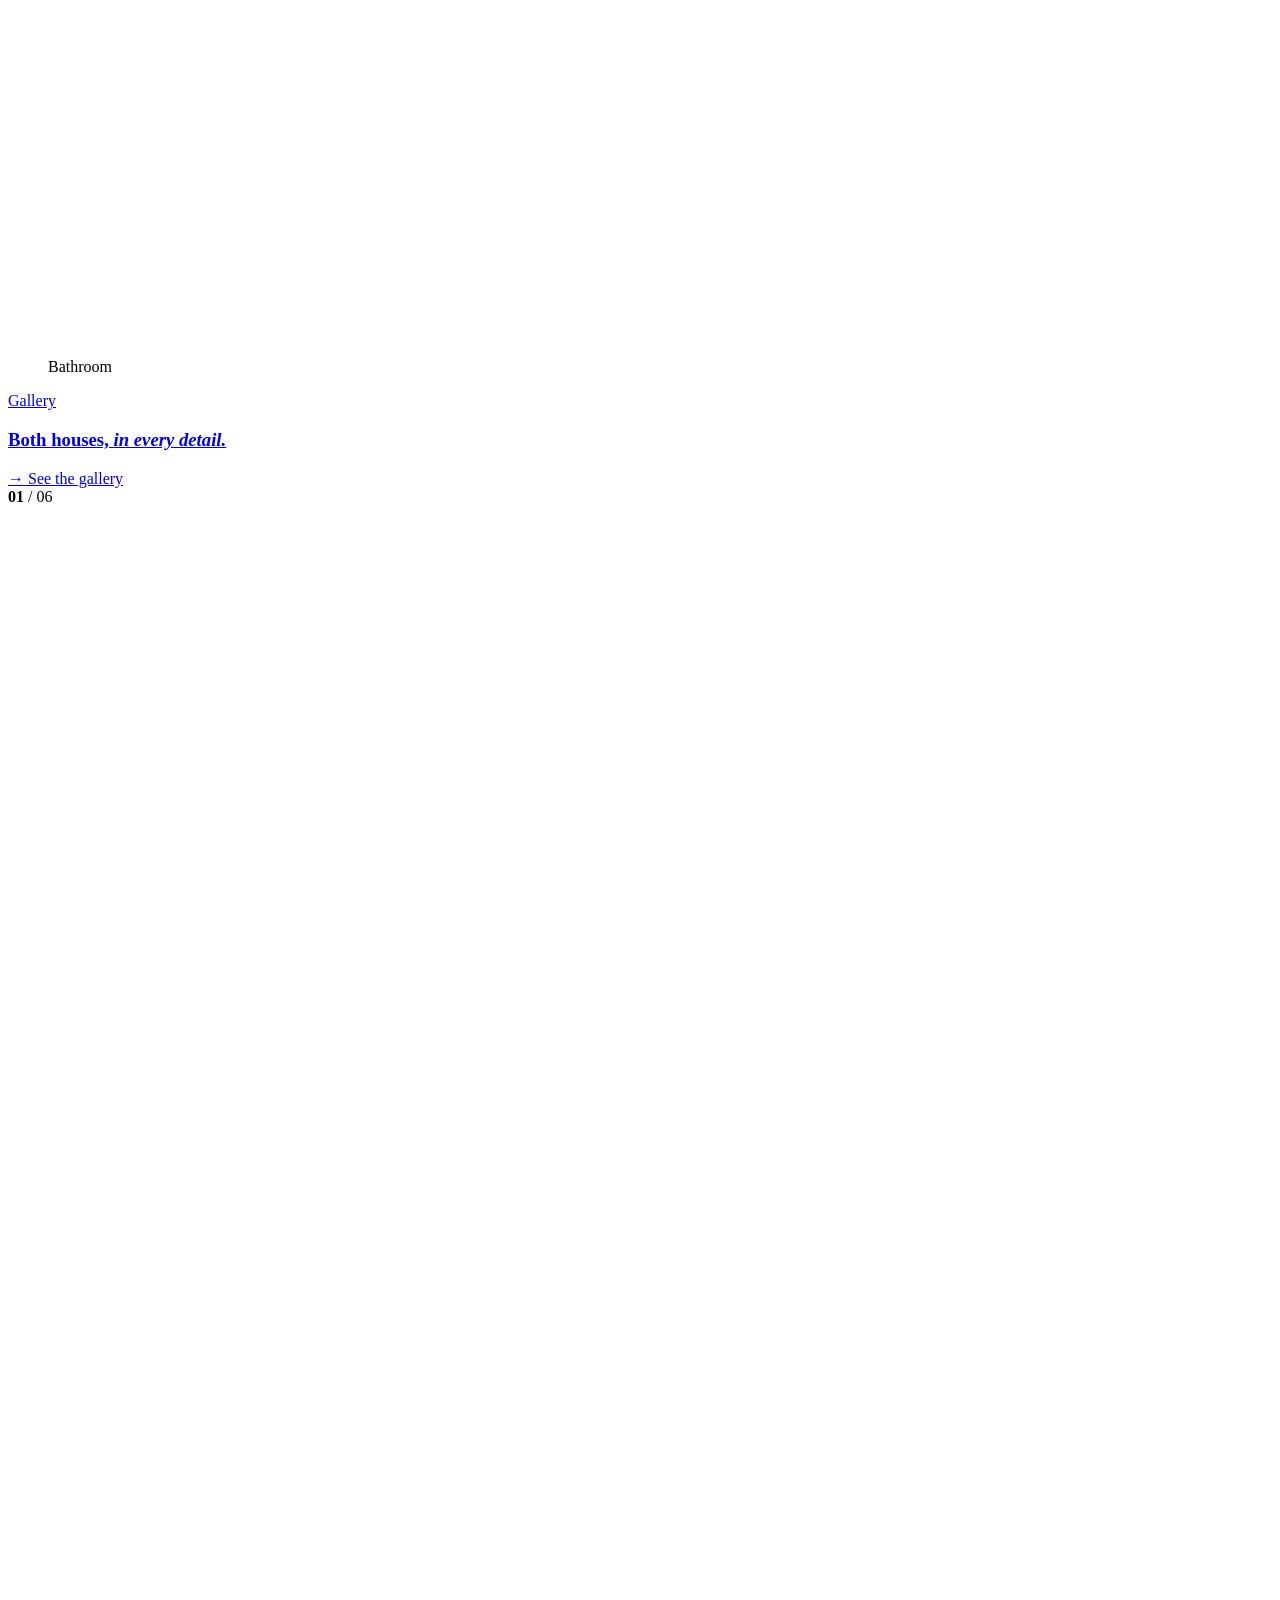
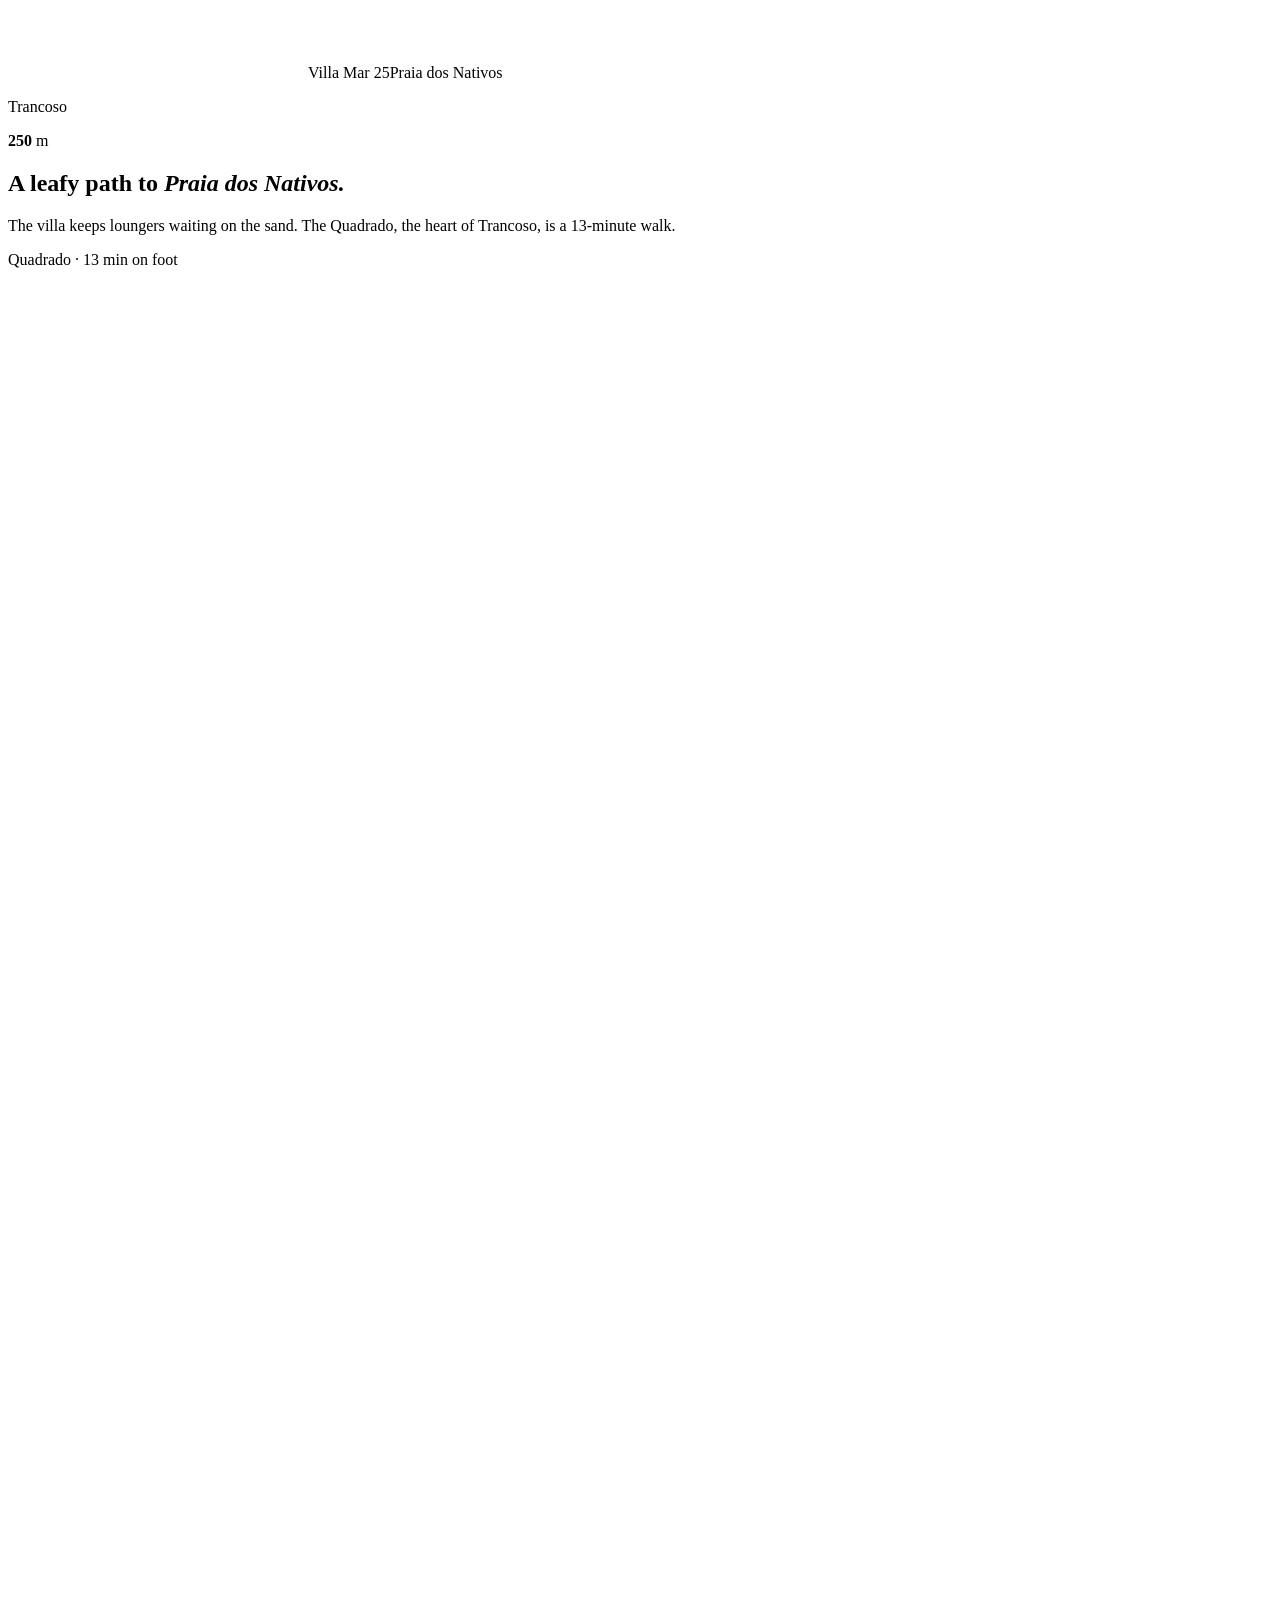
==== commit b69b0d9a: "Prévia do site Villa Mar 25, versão 2 (demonstração)" ====
--- a/en/index.html
+++ b/en/index.html
@@ -6,4 +6,11 @@
         try { if (sessionStorage.getItem('vm-seen')) h.classList.add('vm-short'); } catch (e) {}
         h.classList.add('vm-intro');
       })();
-    </script><link rel="stylesheet" href="/vm25-preview-v2/_astro/ui.Bpzp8Rjx.css"></head><body class="era"><div class="pre" data-pre aria-hidden="true"><div class="pre-arch" data-pre-arch><div class="pre-fill" data-pre-fill></div></div><div class="pre-ctn" data-pre-ctn><p class="pre-brand" data-pre-brand>VILLA MAR 25</p><p class="pre-eyebrow" data-pre-line>Trancoso · Bahia</p><p class="pre-count" data-pre-line><span data-pre-num>00</span></p></div></div><header class="e-top" data-top><button class="e-menu-btn" type="button" aria-expanded="false" aria-controls="menu" data-menu-open><span class="bars" aria-hidden="true"><i></i><i></i></span><span data-roll>Menu</span></button><a class="e-brand" href="/vm25-preview-v2/en/" aria-label="Villa Mar 25">VILLA MAR 25</a><div class="e-top-r"><a class="e-lang" href="/vm25-preview-v2/pt/" hreflang="pt" lang="pt" aria-label="Português"><span data-roll>PT</span></a><button class="e-pill" type="button" data-open-booking><span data-roll>Book</span></button></div></header><div class="e-menu" id="menu" data-menu hidden><div class="e-menu-in" data-lenis-prevent><nav aria-label="Menu"><a href="#casa" data-menu-link><span class="mi"><span class="mi-in"><i>01</i>The house</span></span></a><a href="#caminho" data-menu-link><span class="mi"><span class="mi-in"><i>02</i>Trancoso</span></span></a><a href="#fora" data-menu-link><span class="mi"><span class="mi-in"><i>03</i>Outdoors</span></span></a><a href="#comodidades" data-menu-link><span class="mi"><span class="mi-in"><i>04</i>Amenities</span></span></a><a href="#limone" data-menu-link><span class="mi"><span class="mi-in"><i>05</i>Casa Limone</span></span></a><a href="/vm25-preview-v2/en/gallery/" data-menu-link><span class="mi"><span class="mi-in"><i>06</i>Gallery</span></span></a></nav><div class="e-menu-foot"><button type="button" class="e-menu-book" data-open-booking><span class="mi"><span class="mi-in">Check availability <b aria-hidden="true">→</b></span></span></button><p class="e-menu-pages"><a href="/vm25-preview-v2/en/villa-mar-25/">Villa Mar 25 · details</a><a href="/vm25-preview-v2/en/casa-limone/">Casa Limone · details</a></p><p>Concept preview. Not the official website of Villa Mar 25.</p></div></div></div><main><!-- HERO --><section class="e-hero" id="hero" data-bg="dark"><div class="hero-media" data-hero-media><div class="hero-layer hero-day"><img src="/vm25-preview-v2/_astro/vm-hero-mobile.CWO5v-X9_ZyG3J9.webp" srcset="/vm25-preview-v2/_astro/vm-hero-mobile.CWO5v-X9_q6Je3.webp 768w, /vm25-preview-v2/_astro/vm-hero-mobile.CWO5v-X9_nQ6cm.webp 1100w, /vm25-preview-v2/_astro/vm-hero-mobile.CWO5v-X9_ZyG3J9.webp 1532w" alt sizes="100vw" loading="eager" fetchpriority="high" decoding="async" width="1532" height="1027" class><video src="/vm25-preview-v2/video/hero.mp4" poster="/vm25-preview-v2/video/hero-poster.jpg" autoplay muted loop playsinline preload="auto" data-hero-video></video></div></div><div class="hero-shade"></div><div class="hero-copy" data-hero-copy><p class="eyebrow light" data-hero-in>Trancoso · Bahia</p><h1 data-hero-title><span>Villa</span> <span>Mar 25</span></h1><p class="tagline" data-hero-tag>A private villa, minutes from the sea.</p></div><div class="hero-ctrl" data-hero-ctrl><div class="e-datebar"><button type="button" class="e-datebar-dates" data-open-booking><span data-range-label>Select your dates</span></button><button type="button" class="e-datebar-go" data-open-booking>Book</button></div><p class="hero-scroll" aria-hidden="true"><span>Scroll</span><i></i></p></div></section><!-- MANIFESTO --><section class="manif" id="intro" data-bg="light" data-manif><div class="manif-in"><div class="manif-frame" aria-hidden="true" data-manif-frame></div><p class="eyebrow" data-rv>The villa</p><h2 class="manif-title" data-h>A house made to be slow.</h2><p class="manif-text" data-scrub>Timber, white walls and large windows that let the daylight in. Villa Mar 25 is a private house in a quiet, upscale part of Trancoso, made for long mornings, shared tables and evenings by the pool under the stars.</p></div><div class="stats-e"><div class="stat-e" data-rv><b data-count="1200" data-dec="0" data-suf=" m²">1,200 m²</b><span>private plot, outside any condominium</span></div><div class="stat-e" data-rv><b data-count="250" data-dec="0" data-suf=" m">250 m</b><span>to Praia dos Nativos</span></div><div class="stat-e" data-rv><b data-count="1.1" data-dec="1" data-suf=" km">1.1 km</b><span>to the Quadrado, on foot</span></div><div class="stat-e" data-rv><b>08–16h</b><span>housekeeper included</span></div></div></section><!-- A CASA: rolagem horizontal, cartões em arco --><section class="casa" id="casa" data-bg="dark" data-hs><div class="casa-glow" data-hs-glow aria-hidden="true"></div><div class="casa-pin" data-hs-pin><header class="casa-head"><div><p class="eyebrow light" data-rv>The house</p><h2 data-h>Open rooms, open air.</h2></div><a class="e-btn light casa-link" href="/vm25-preview-v2/en/gallery/" data-rv><span class="e-btn-in">See the gallery <b aria-hidden="true">→</b></span></a></header><div class="hs-track" data-hs-track><figure class="hs-card" data-glow="139,126,70"><span class="hs-num" aria-hidden="true" data-hs-num>01</span><div class="hs-frame"><div class="hs-img"><img src="/vm25-preview-v2/_astro/vm-entrada.1mKFe7yZ_Z248mPT.webp" srcset="/vm25-preview-v2/_astro/vm-entrada.1mKFe7yZ_ZBzVsQ.webp 480w, /vm25-preview-v2/_astro/vm-entrada.1mKFe7yZ_Z1Rl10V.webp 768w, /vm25-preview-v2/_astro/vm-entrada.1mKFe7yZ_ZGbcFV.webp 1100w, /vm25-preview-v2/_astro/vm-entrada.1mKFe7yZ_Z248mPT.webp 1536w" alt="The entrance" sizes="(min-width: 992px) 40vw, 80vw" loading="lazy" fetchpriority="auto" decoding="async" width="1536" height="1024" class></div><span class="hs-ring" aria-hidden="true"></span></div><figcaption>The entrance</figcaption></figure><figure class="hs-card" data-glow="167,143,107"><span class="hs-num" aria-hidden="true" data-hs-num>02</span><div class="hs-frame"><div class="hs-img"><img src="/vm25-preview-v2/_astro/vm-sala-simetrica.B1L1a3Vt_ZYoNc1.webp" srcset="/vm25-preview-v2/_astro/vm-sala-simetrica.B1L1a3Vt_TKX5G.webp 480w, /vm25-preview-v2/_astro/vm-sala-simetrica.B1L1a3Vt_2v1u5w.webp 768w, /vm25-preview-v2/_astro/vm-sala-simetrica.B1L1a3Vt_oxB3E.webp 1100w, /vm25-preview-v2/_astro/vm-sala-simetrica.B1L1a3Vt_ZYoNc1.webp 1536w" alt="Living room" sizes="(min-width: 992px) 40vw, 80vw" loading="lazy" fetchpriority="auto" decoding="async" width="1536" height="1024" class></div><span class="hs-ring" aria-hidden="true"></span></div><figcaption>Living room</figcaption></figure><figure class="hs-card" data-glow="141,147,99"><span class="hs-num" aria-hidden="true" data-hs-num>03</span><div class="hs-frame"><div class="hs-img"><img src="/vm25-preview-v2/_astro/vm-jantar-mesa.giy2iGNG_1WADT7.webp" srcset="/vm25-preview-v2/_astro/vm-jantar-mesa.giy2iGNG_2jRNnr.webp 480w, /vm25-preview-v2/_astro/vm-jantar-mesa.giy2iGNG_Z271rjP.webp 768w, /vm25-preview-v2/_astro/vm-jantar-mesa.giy2iGNG_Z1v1jkl.webp 1100w, /vm25-preview-v2/_astro/vm-jantar-mesa.giy2iGNG_1WADT7.webp 1536w" alt="Dining table" sizes="(min-width: 992px) 40vw, 80vw" loading="lazy" fetchpriority="auto" decoding="async" width="1536" height="1024" class></div><span class="hs-ring" aria-hidden="true"></span></div><figcaption>Dining table</figcaption></figure><figure class="hs-card" data-glow="178,143,115"><span class="hs-num" aria-hidden="true" data-hs-num>04</span><div class="hs-frame"><div class="hs-img"><img src="/vm25-preview-v2/_astro/vm-rede.Bfb3Hm_n_1h3Kmr.webp" srcset="/vm25-preview-v2/_astro/vm-rede.Bfb3Hm_n_Z2i9fbA.webp 480w, /vm25-preview-v2/_astro/vm-rede.Bfb3Hm_n_Z1UchDc.webp 768w, /vm25-preview-v2/_astro/vm-rede.Bfb3Hm_n_Z22dsLd.webp 1100w, /vm25-preview-v2/_astro/vm-rede.Bfb3Hm_n_1h3Kmr.webp 1536w" alt="Veranda and hammock" sizes="(min-width: 992px) 40vw, 80vw" loading="lazy" fetchpriority="auto" decoding="async" width="1536" height="1024" class></div><span class="hs-ring" aria-hidden="true"></span></div><figcaption>Veranda and hammock</figcaption></figure><figure class="hs-card" data-glow="191,153,123"><span class="hs-num" aria-hidden="true" data-hs-num>05</span><div class="hs-frame"><div class="hs-img"><img src="/vm25-preview-v2/_astro/vm-suite.CxZM7hRT_Z26vIKt.webp" srcset="/vm25-preview-v2/_astro/vm-suite.CxZM7hRT_FBmwj.webp 480w, /vm25-preview-v2/_astro/vm-suite.CxZM7hRT_ToAdn.webp 768w, /vm25-preview-v2/_astro/vm-suite.CxZM7hRT_ZYil5T.webp 1100w, /vm25-preview-v2/_astro/vm-suite.CxZM7hRT_Z26vIKt.webp 1536w" alt="Suite" sizes="(min-width: 992px) 40vw, 80vw" loading="lazy" fetchpriority="auto" decoding="async" width="1536" height="1024" class></div><span class="hs-ring" aria-hidden="true"></span></div><figcaption>Suite</figcaption></figure><figure class="hs-card" data-glow="154,144,126"><span class="hs-num" aria-hidden="true" data-hs-num>06</span><div class="hs-frame"><div class="hs-img"><img src="/vm25-preview-v2/_astro/vm-banheiro.CiufU58t_1J0nxW.webp" srcset="/vm25-preview-v2/_astro/vm-banheiro.CiufU58t_1DF2T3.webp 480w, /vm25-preview-v2/_astro/vm-banheiro.CiufU58t_23zDYI.webp 768w, /vm25-preview-v2/_astro/vm-banheiro.CiufU58t_PKUVJ.webp 1100w, /vm25-preview-v2/_astro/vm-banheiro.CiufU58t_1J0nxW.webp 1536w" alt="Bathroom" sizes="(min-width: 992px) 40vw, 80vw" loading="lazy" fetchpriority="auto" decoding="async" width="1536" height="1024" class></div><span class="hs-ring" aria-hidden="true"></span></div><figcaption>Bathroom</figcaption></figure><a class="hs-card hs-cta" href="/vm25-preview-v2/en/gallery/"><div class="hs-frame"><div class="hs-img hs-cta-in"><p class="eyebrow light">Gallery</p><h3>The villa, <em>in every detail.</em></h3><span class="hs-cta-go"><b aria-hidden="true">→</b> See the gallery</span></div><span class="hs-ring" aria-hidden="true"></span></div></a></div><div class="hs-prog" aria-hidden="true"><span class="hs-count"><b data-hs-count>01</b> / 06</span><span class="hs-bar"><i data-hs-bar></i></span></div></div></section><!-- O CAMINHO ATÉ A PRAIA --><section class="way" id="caminho" data-bg="dark" data-way><div class="way-bg" data-par-w><img src="/vm25-preview-v2/_astro/vm-aerea-mar-melhorada.CDh3Dm4N_Z2sKkCb.webp" srcset="/vm25-preview-v2/_astro/vm-aerea-mar-melhorada.CDh3Dm4N_Z1AyKGB.webp 768w, /vm25-preview-v2/_astro/vm-aerea-mar-melhorada.CDh3Dm4N_1UskcR.webp 1100w, /vm25-preview-v2/_astro/vm-aerea-mar-melhorada.CDh3Dm4N_Z1DkKDs.webp 1536w" alt sizes="100vw" loading="lazy" fetchpriority="auto" decoding="async" width="1545" height="1018" class></div><div class="way-shade"></div><div class="way-stage"><div class="way-map" data-way-map><svg class="way-svg" aria-hidden="true" focusable="false" data-d-mob="M62 84 C 42 70, 56 74, 66 58 C 76 42, 58 46, 36 36 C 14 26, 44 10, 26 4" data-d-desk="M64 72 C 84 66, 88 50, 72 42 C 56 34, 64 22, 78 10"><path class="way-track" data-way-track d=""></path><path class="way-line" data-way-line d=""></path></svg><span class="way-dot" data-way-dot></span><span class="way-pin from" data-way-from><i></i>Villa Mar 25</span><span class="way-pin to" data-way-to><i></i>Praia dos Nativos</span></div><div class="way-copy"><p class="eyebrow light" data-rv>Trancoso</p><p class="way-num" aria-label="250 m"><b data-way-num data-to="250">250</b><span> m</span></p><h2 data-h>A leafy path to <em>Praia dos Nativos.</em></h2><p class="way-text" data-p>The villa keeps loungers waiting on the sand. The Quadrado, the heart of Trancoso, is a 13-minute walk.</p><p class="way-note">Quadrado · 13 min on foot</p></div></div></section><!-- LÁ FORA: manhã, tarde, noite (tela cheia, fixa; cada foto abre em arco) --><section class="fora" id="fora" data-bg="dark" data-fora><div class="fora-stage" data-fora-stage><div class="fora-layers" aria-hidden="true"><div class="fora-layer" data-fora-layer><img src="/vm25-preview-v2/_astro/vm-hero-mobile.CWO5v-X9_2vJzWV.webp" srcset="/vm25-preview-v2/_astro/vm-hero-mobile.CWO5v-X9_caJVt.webp 768w, /vm25-preview-v2/_astro/vm-hero-mobile.CWO5v-X9_Z1ATnTu.webp 1100w, /vm25-preview-v2/_astro/vm-hero-mobile.CWO5v-X9_2vJzWV.webp 1532w" alt sizes="100vw" loading="eager" fetchpriority="high" decoding="async" width="1532" height="1027" class></div><div class="fora-layer" data-fora-layer><img src="/vm25-preview-v2/_astro/vm-piscina-deck.CYxMnC_9_NEF0w.webp" srcset="/vm25-preview-v2/_astro/vm-piscina-deck.CYxMnC_9_ZyqFKv.webp 768w, /vm25-preview-v2/_astro/vm-piscina-deck.CYxMnC_9_NEF0w.webp 1081w" alt sizes="100vw" loading="lazy" fetchpriority="auto" decoding="async" width="1081" height="725" class></div><div class="fora-layer" data-fora-layer><img src="/vm25-preview-v2/_astro/vm-noite.IAa44gVX_1mDcF9.webp" srcset="/vm25-preview-v2/_astro/vm-noite.IAa44gVX_2cIep.webp 768w, /vm25-preview-v2/_astro/vm-noite.IAa44gVX_2tQAkI.webp 1100w, /vm25-preview-v2/_astro/vm-noite.IAa44gVX_1mDcF9.webp 1536w" alt sizes="100vw" loading="lazy" fetchpriority="auto" decoding="async" width="1536" height="1024" class></div></div><div class="fora-shade" data-fora-shade></div><div class="fora-copy"><p class="eyebrow light" data-rv>Outdoors</p><h2 class="fora-title" data-h>Mornings on the deck, afternoons in the hammock, evenings by the water.</h2></div><div class="fora-chaps"><article class="fora-chap" data-fora-chap><span class="fora-num" aria-hidden="true">01</span><p class="fora-when">Morning<i>On the deck</i></p><p class="fora-line">Coffee at the long table, doors open to the garden, the pool still and blue.</p></article><article class="fora-chap" data-fora-chap><span class="fora-num" aria-hidden="true">02</span><p class="fora-when">Afternoon<i>In the shade</i></p><p class="fora-line">A wooden deck with big sofas, loungers, parasols and a hammock waiting.</p></article><article class="fora-chap" data-fora-chap><span class="fora-num" aria-hidden="true">03</span><p class="fora-when">Evening<i>By the water</i></p><p class="fora-line">Dinner from the grill, the pool glowing beside the veranda and the night sky over Bahia.</p></article></div><nav class="fora-dots" aria-label="Outdoors"><button type="button" data-fora-dot="0" aria-label="Morning"><span>Morning</span></button><button type="button" data-fora-dot="1" aria-label="Afternoon"><span>Afternoon</span></button><button type="button" data-fora-dot="2" aria-label="Evening"><span>Evening</span></button></nav></div></section><!-- COMODIDADES: acordeão --><section class="comf" id="comodidades" data-bg="light"><div class="comf-head"><p class="eyebrow" data-rv>Amenities</p><h2 data-h>Everything arranged, nothing to bring.</h2></div><div class="acc" data-accordion><div class="acc-item is-open" data-acc-item data-line><button type="button" class="acc-btn" aria-expanded="true" data-acc-btn><i>01</i><span>Kitchen &amp; table</span><b class="plus" aria-hidden="true"></b></button><div class="acc-body" data-acc-body><ul><li>Fully equipped built-in kitchen</li><li>Oven, dishwasher, fridge and freezer</li><li>Coffee machine, blender, toaster</li><li>Charcoal, gas and electric grill</li><li>Outdoor kitchen with sink</li><li>Outdoor dining area</li></ul></div></div><div class="acc-item" data-acc-item data-line><button type="button" class="acc-btn" aria-expanded="false" data-acc-btn><i>02</i><span>Outdoors</span><b class="plus" aria-hidden="true"></b></button><div class="acc-body" data-acc-body><ul><li>Large T-shaped pool, open all year</li><li>Fenced garden with privacy screens</li><li>Hammock and garden furniture</li><li>Outdoor shower</li><li>Free parking on the property</li><li>Beach loungers at the nearby beach</li></ul></div></div><div class="acc-item" data-acc-item data-line><button type="button" class="acc-btn" aria-expanded="false" data-acc-btn><i>03</i><span>Comfort</span><b class="plus" aria-hidden="true"></b></button><div class="acc-body" data-acc-body><ul><li>Air conditioning and heating</li><li>75&quot; 4K TV and sound system</li><li>Wi-Fi, Ethernet and a dedicated workspace</li><li>Washer and dryer</li><li>Mosquito nets and blackout blinds</li><li>Safe, high chair for families</li></ul></div></div></div><h3 class="svc-e-title" data-rv>Services</h3><dl class="svc-e"><div data-rv data-line><dt>Housekeeper, 08:00–16:00</dt><dd>Included in the price</dd></div><div data-rv data-line><dt>Private chef</dt><dd>On request, at extra cost</dd></div><div data-rv data-line><dt>Taxi and airport transfers</dt><dd>On request, at extra cost</dd></div><div data-rv data-line><dt>Longer stays</dt><dd>Rates on request</dd></div></dl><p class="comf-more" data-rv><a class="e-btn" href="/vm25-preview-v2/en/villa-mar-25/" data-mag><span class="e-btn-in" data-mag-in>Full details and FAQ</span></a></p></section><!-- FAIXA --><section class="marq" data-bg="dark" aria-hidden="true"><div class="marq-track" data-marq><div class="marq-group"><span>Trancoso</span><span>Bahia</span><span>Villa Mar 25</span><span>Praia dos Nativos</span></div><div class="marq-group"><span>Trancoso</span><span>Bahia</span><span>Villa Mar 25</span><span>Praia dos Nativos</span></div></div></section><!-- CASA LIMONE --><section class="lim" id="limone" data-bg="light"><div class="lim-copy"><p class="eyebrow" data-rv>Next door</p><h2 data-h><em>Casa Limone</em></h2><p class="lead" data-p>A second house in the same grounds, with its own pool and a garden dotted with lemon-yellow. Quieter, smaller, just as warm.</p><button type="button" class="e-btn" data-open-booking data-acc="limone" data-mag data-rv><span class="e-btn-in" data-mag-in>Ask about Casa Limone</span></button><a class="lim-more" href="/vm25-preview-v2/en/casa-limone/" data-rv>See the full details <b aria-hidden="true">→</b></a></div><div class="lim-media"><figure class="lim-a" data-par-w data-clip><img src="/vm25-preview-v2/_astro/li-caminho.Cepm1CFj_26GnwG.webp" srcset="/vm25-preview-v2/_astro/li-caminho.Cepm1CFj_Z3RJcp.webp 480w, /vm25-preview-v2/_astro/li-caminho.Cepm1CFj_9PRjJ.webp 768w, /vm25-preview-v2/_astro/li-caminho.Cepm1CFj_26GnwG.webp 1084w" alt="Casa Limone" sizes="(min-width: 992px) 40vw, 90vw" loading="lazy" fetchpriority="auto" decoding="async" width="1084" height="710" class></figure><figure class="lim-b" data-par-w data-clip><img src="/vm25-preview-v2/_astro/li-entardecer.Ds9d_9_O_Z262UzH.webp" srcset="/vm25-preview-v2/_astro/li-entardecer.Ds9d_9_O_Z1X4NmL.webp 480w, /vm25-preview-v2/_astro/li-entardecer.Ds9d_9_O_3miSo.webp 768w, /vm25-preview-v2/_astro/li-entardecer.Ds9d_9_O_Z262UzH.webp 1087w" alt="Casa Limone" sizes="(min-width: 992px) 24vw, 52vw" loading="lazy" fetchpriority="auto" decoding="async" width="1087" height="712" class></figure></div></section><!-- GALERIA --><section class="tease" id="galeria" data-bg="dark"><div class="tease-media" data-tease-media><div class="tease-in" data-par-w><img src="/vm25-preview-v2/_astro/vm-hero-mobile.CWO5v-X9_2vJzWV.webp" srcset="/vm25-preview-v2/_astro/vm-hero-mobile.CWO5v-X9_caJVt.webp 768w, /vm25-preview-v2/_astro/vm-hero-mobile.CWO5v-X9_Z1ATnTu.webp 1100w, /vm25-preview-v2/_astro/vm-hero-mobile.CWO5v-X9_2vJzWV.webp 1532w" alt sizes="100vw" loading="lazy" fetchpriority="auto" decoding="async" width="1532" height="1027" class></div></div><div class="tease-copy"><p class="eyebrow light" data-rv>Gallery</p><h2 data-h>The villa, <em>in every detail.</em></h2><a class="e-btn light" href="/vm25-preview-v2/en/gallery/" data-mag data-rv><span class="e-btn-in" data-mag-in>See the gallery</span></a></div></section><!-- CONVITE FINAL --><section class="end" id="book" data-bg="dark"><h2 data-h>Your dates, your house.</h2><p class="end-text" data-p>Check availability and send a request. We reply personally.</p><button type="button" class="end-btn" data-open-booking data-mag><span class="end-btn-in" data-mag-in>Check availability</span></button></section></main><footer class="e-foot" data-bg="dark"><p class="foot-brand">VILLA MAR 25</p><p>Trancoso, Bahia, Brazil</p><p class="foot-note">Concept preview. Not the official website of Villa Mar 25.</p></footer><button type="button" class="e-float" data-float data-open-booking>Check availability</button><div class="sheet-wrap" id="sheet" hidden data-lang="en"><div class="sheet-bg" data-sheet-close></div><section class="sheet" role="dialog" aria-modal="true" aria-labelledby="sheet-title" data-lenis-prevent><header class="sheet-head"><h2 id="sheet-title">Check availability</h2><button type="button" class="sheet-x" aria-label="Close" data-sheet-close>×</button></header><div class="sheet-body"><div class="view" data-view="pick"><div class="seg" role="tablist" aria-label="Stay"><button type="button" role="tab" data-acc-btn="villa" aria-selected="true">Villa Mar 25</button><button type="button" role="tab" data-acc-btn="limone" aria-selected="false">Casa Limone</button></div><div class="cal-nav"><button type="button" id="cal-prev" aria-label="Previous month">‹</button><button type="button" id="cal-next" aria-label="Next month">›</button></div><div id="cal-months" class="cal-months"></div><div class="legend"><span><i class="lg free"></i>Available</span><span><i class="lg booked"></i>Unavailable</span></div><div class="summary" id="summary" aria-live="polite"></div><form id="req-form" novalidate><div class="row2"><label class="fld"><span>Your name</span><input name="name" autocomplete="name" required></label><label class="fld"><span>WhatsApp or e-mail</span><input name="contact" autocomplete="email" required></label></div><div class="row2"><div class="fld"><span>Guests</span><div class="stepper"><button type="button" data-step="-1" aria-label="-">−</button><output id="guests">2</output><button type="button" data-step="1" aria-label="+">+</button></div></div><label class="fld"><span>Message (optional)</span><input name="note"></label></div><button type="submit" class="btn full" id="send">Send request</button></form></div><div class="view" data-view="done" hidden><h3>Request ready</h3><p>Your request was saved. We reply personally.</p><p class="demo-note">Demo: nothing was sent. With the owner’s number, this opens WhatsApp with the message below.</p><pre id="msg" class="msg"></pre><div class="row2"><button type="button" class="btn" id="wa">Open WhatsApp</button><button type="button" class="btn ghost" id="copy">Copy message</button></div><button type="button" class="link" id="again">New request</button></div></div></section><div class="toast" id="toast" role="status" aria-live="polite" hidden></div></div><script type="module" src="/vm25-preview-v2/_astro/Base.astro_astro_type_script_index_0_lang.VxAD5Yuq.js"></script></body></html>+    </script><link rel="stylesheet" href="/vm25-preview-v2/_astro/ui.DyS5M6uT.css"></head><body class="era"><div class="pre" data-pre aria-hidden="true"><div class="pre-arch" data-pre-arch><div class="pre-fill" data-pre-fill></div></div><div class="pre-ctn" data-pre-ctn><p class="pre-brand" data-pre-brand>VILLA MAR 25</p><p class="pre-eyebrow" data-pre-line>Trancoso · Bahia</p><p class="pre-count" data-pre-line><span data-pre-num>00</span></p></div></div><header class="e-top" data-top><button class="e-menu-btn" type="button" aria-expanded="false" aria-controls="menu" data-menu-open><span class="bars" aria-hidden="true"><i></i><i></i></span><span data-roll>Menu</span></button><a class="e-brand" href="/vm25-preview-v2/en/" aria-label="Villa Mar 25">VILLA MAR 25</a><div class="e-top-r"><a class="e-lang" href="/vm25-preview-v2/pt/" hreflang="pt" lang="pt" aria-label="Português"><span data-roll>PT</span></a><button class="e-pill" type="button" data-open-booking><span data-roll>Book</span></button></div></header><div class="e-menu" id="menu" data-menu hidden><div class="e-menu-in" data-lenis-prevent><nav aria-label="Menu"><a href="#casa" data-menu-link><span class="mi"><span class="mi-in"><i>01</i>The house</span></span></a><a href="#caminho" data-menu-link><span class="mi"><span class="mi-in"><i>02</i>Trancoso</span></span></a><a href="#fora" data-menu-link><span class="mi"><span class="mi-in"><i>03</i>Outdoors</span></span></a><a href="#trancoso-sobre" data-menu-link><span class="mi"><span class="mi-in"><i>04</i>About Trancoso</span></span></a><a href="#eventos" data-menu-link><span class="mi"><span class="mi-in"><i>05</i>Events</span></span></a><a href="#comodidades" data-menu-link><span class="mi"><span class="mi-in"><i>06</i>Amenities</span></span></a><a href="#limone" data-menu-link><span class="mi"><span class="mi-in"><i>07</i>Casa Limone</span></span></a><a href="/vm25-preview-v2/en/gallery/" data-menu-link><span class="mi"><span class="mi-in"><i>08</i>Gallery</span></span></a></nav><div class="e-menu-foot"><button type="button" class="e-menu-book" data-open-booking><span class="mi"><span class="mi-in">Check availability <b aria-hidden="true">→</b></span></span></button><p class="e-menu-pages"><a href="/vm25-preview-v2/en/villa-mar-25/">Villa Mar 25 · details</a><a href="/vm25-preview-v2/en/casa-limone/">Casa Limone · details</a></p><p>Concept preview. Not the official website of Villa Mar 25.</p></div></div></div><main><!-- HERO --><section class="e-hero" id="hero" data-bg="dark"><div class="hero-media" data-hero-media><div class="hero-layer hero-day"><img src="/vm25-preview-v2/_astro/vm-hero-mobile.CWO5v-X9_ZyG3J9.webp" srcset="/vm25-preview-v2/_astro/vm-hero-mobile.CWO5v-X9_q6Je3.webp 768w, /vm25-preview-v2/_astro/vm-hero-mobile.CWO5v-X9_nQ6cm.webp 1100w, /vm25-preview-v2/_astro/vm-hero-mobile.CWO5v-X9_ZyG3J9.webp 1532w" alt sizes="100vw" loading="eager" fetchpriority="high" decoding="async" width="1532" height="1027" class><video src="/vm25-preview-v2/video/hero.mp4" poster="/vm25-preview-v2/video/hero-poster.jpg" autoplay muted loop playsinline preload="auto" data-hero-video></video></div></div><div class="hero-shade"></div><div class="hero-copy" data-hero-copy><p class="eyebrow light" data-hero-in>Trancoso · Bahia</p><h1 data-hero-title><span>Villa</span> <span>Mar 25</span></h1><p class="tagline" data-hero-tag>A private villa, minutes from the sea.</p></div><div class="hero-ctrl" data-hero-ctrl><div class="e-datebar"><button type="button" class="e-datebar-dates" data-open-booking><span data-range-label>Select your dates</span></button><button type="button" class="e-datebar-go" data-open-booking>Book</button></div><p class="hero-scroll" aria-hidden="true"><span>Scroll</span><i></i></p></div></section><!-- MANIFESTO --><section class="manif" id="intro" data-bg="light" data-manif><div class="manif-in"><div class="manif-frame" aria-hidden="true" data-manif-frame></div><p class="eyebrow" data-rv>The villa</p><h2 class="manif-title" data-h>A house made to be slow.</h2><p class="manif-text" data-scrub>Timber, white walls and large windows that let the daylight in. Villa Mar 25 is a private house in a quiet, upscale part of Trancoso, made for long mornings, shared tables and evenings by the pool under the stars. It sleeps up to 10 guests if they are couples and up to 14 if not, in five spacious suites, and is ideal for large groups, families and memorable events: weddings of up to 100 guests, birthdays and bachelor parties.</p></div><div class="stats-e"><div class="stat-e" data-rv><b data-count="1200" data-dec="0" data-suf=" m²">1,200 m²</b><span>private plot, outside any condominium</span></div><div class="stat-e" data-rv><b data-count="250" data-dec="0" data-suf=" m">250 m</b><span>to Praia dos Nativos</span></div><div class="stat-e" data-rv><b data-count="1.1" data-dec="1" data-suf=" km">1.1 km</b><span>to the Quadrado, on foot</span></div><div class="stat-e" data-rv><b>08–16h</b><span>housekeeper included</span></div></div></section><!-- A CASA: rolagem horizontal, cartões em arco --><section class="casa" id="casa" data-bg="dark" data-hs><div class="casa-glow" data-hs-glow aria-hidden="true"></div><div class="casa-pin" data-hs-pin><header class="casa-head"><div><p class="eyebrow light" data-rv>The house</p><h2 data-h>Open rooms, open air.</h2></div><a class="e-btn light casa-link" href="/vm25-preview-v2/en/gallery/" data-rv><span class="e-btn-in">See the gallery <b aria-hidden="true">→</b></span></a></header><div class="hs-track" data-hs-track><figure class="hs-card" data-glow="139,126,70"><span class="hs-num" aria-hidden="true" data-hs-num>01</span><div class="hs-frame"><div class="hs-img"><img src="/vm25-preview-v2/_astro/vm-entrada.1mKFe7yZ_Z248mPT.webp" srcset="/vm25-preview-v2/_astro/vm-entrada.1mKFe7yZ_ZBzVsQ.webp 480w, /vm25-preview-v2/_astro/vm-entrada.1mKFe7yZ_Z1Rl10V.webp 768w, /vm25-preview-v2/_astro/vm-entrada.1mKFe7yZ_ZGbcFV.webp 1100w, /vm25-preview-v2/_astro/vm-entrada.1mKFe7yZ_Z248mPT.webp 1536w" alt="The entrance" sizes="(min-width: 992px) 40vw, 80vw" loading="lazy" fetchpriority="auto" decoding="async" width="1536" height="1024" class></div><span class="hs-ring" aria-hidden="true"></span></div><figcaption>The entrance</figcaption></figure><figure class="hs-card" data-glow="167,143,107"><span class="hs-num" aria-hidden="true" data-hs-num>02</span><div class="hs-frame"><div class="hs-img"><img src="/vm25-preview-v2/_astro/vm-sala-simetrica.B1L1a3Vt_ZYoNc1.webp" srcset="/vm25-preview-v2/_astro/vm-sala-simetrica.B1L1a3Vt_TKX5G.webp 480w, /vm25-preview-v2/_astro/vm-sala-simetrica.B1L1a3Vt_2v1u5w.webp 768w, /vm25-preview-v2/_astro/vm-sala-simetrica.B1L1a3Vt_oxB3E.webp 1100w, /vm25-preview-v2/_astro/vm-sala-simetrica.B1L1a3Vt_ZYoNc1.webp 1536w" alt="Living room" sizes="(min-width: 992px) 40vw, 80vw" loading="lazy" fetchpriority="auto" decoding="async" width="1536" height="1024" class></div><span class="hs-ring" aria-hidden="true"></span></div><figcaption>Living room</figcaption></figure><figure class="hs-card" data-glow="141,147,99"><span class="hs-num" aria-hidden="true" data-hs-num>03</span><div class="hs-frame"><div class="hs-img"><img src="/vm25-preview-v2/_astro/vm-jantar-mesa.giy2iGNG_1WADT7.webp" srcset="/vm25-preview-v2/_astro/vm-jantar-mesa.giy2iGNG_2jRNnr.webp 480w, /vm25-preview-v2/_astro/vm-jantar-mesa.giy2iGNG_Z271rjP.webp 768w, /vm25-preview-v2/_astro/vm-jantar-mesa.giy2iGNG_Z1v1jkl.webp 1100w, /vm25-preview-v2/_astro/vm-jantar-mesa.giy2iGNG_1WADT7.webp 1536w" alt="Dining table" sizes="(min-width: 992px) 40vw, 80vw" loading="lazy" fetchpriority="auto" decoding="async" width="1536" height="1024" class></div><span class="hs-ring" aria-hidden="true"></span></div><figcaption>Dining table</figcaption></figure><figure class="hs-card" data-glow="178,143,115"><span class="hs-num" aria-hidden="true" data-hs-num>04</span><div class="hs-frame"><div class="hs-img"><img src="/vm25-preview-v2/_astro/vm-rede.Bfb3Hm_n_1h3Kmr.webp" srcset="/vm25-preview-v2/_astro/vm-rede.Bfb3Hm_n_Z2i9fbA.webp 480w, /vm25-preview-v2/_astro/vm-rede.Bfb3Hm_n_Z1UchDc.webp 768w, /vm25-preview-v2/_astro/vm-rede.Bfb3Hm_n_Z22dsLd.webp 1100w, /vm25-preview-v2/_astro/vm-rede.Bfb3Hm_n_1h3Kmr.webp 1536w" alt="Veranda and hammock" sizes="(min-width: 992px) 40vw, 80vw" loading="lazy" fetchpriority="auto" decoding="async" width="1536" height="1024" class></div><span class="hs-ring" aria-hidden="true"></span></div><figcaption>Veranda and hammock</figcaption></figure><figure class="hs-card" data-glow="191,153,123"><span class="hs-num" aria-hidden="true" data-hs-num>05</span><div class="hs-frame"><div class="hs-img"><img src="/vm25-preview-v2/_astro/vm-suite.CxZM7hRT_Z26vIKt.webp" srcset="/vm25-preview-v2/_astro/vm-suite.CxZM7hRT_FBmwj.webp 480w, /vm25-preview-v2/_astro/vm-suite.CxZM7hRT_ToAdn.webp 768w, /vm25-preview-v2/_astro/vm-suite.CxZM7hRT_ZYil5T.webp 1100w, /vm25-preview-v2/_astro/vm-suite.CxZM7hRT_Z26vIKt.webp 1536w" alt="Suite" sizes="(min-width: 992px) 40vw, 80vw" loading="lazy" fetchpriority="auto" decoding="async" width="1536" height="1024" class></div><span class="hs-ring" aria-hidden="true"></span></div><figcaption>Suite</figcaption></figure><figure class="hs-card" data-glow="154,144,126"><span class="hs-num" aria-hidden="true" data-hs-num>06</span><div class="hs-frame"><div class="hs-img"><img src="/vm25-preview-v2/_astro/vm-banheiro.CiufU58t_1J0nxW.webp" srcset="/vm25-preview-v2/_astro/vm-banheiro.CiufU58t_1DF2T3.webp 480w, /vm25-preview-v2/_astro/vm-banheiro.CiufU58t_23zDYI.webp 768w, /vm25-preview-v2/_astro/vm-banheiro.CiufU58t_PKUVJ.webp 1100w, /vm25-preview-v2/_astro/vm-banheiro.CiufU58t_1J0nxW.webp 1536w" alt="Bathroom" sizes="(min-width: 992px) 40vw, 80vw" loading="lazy" fetchpriority="auto" decoding="async" width="1536" height="1024" class></div><span class="hs-ring" aria-hidden="true"></span></div><figcaption>Bathroom</figcaption></figure><a class="hs-card hs-cta" href="/vm25-preview-v2/en/gallery/"><div class="hs-frame"><div class="hs-img hs-cta-in"><p class="eyebrow light">Gallery</p><h3>Both houses, <em>in every detail.</em></h3><span class="hs-cta-go"><b aria-hidden="true">→</b> See the gallery</span></div><span class="hs-ring" aria-hidden="true"></span></div></a></div><div class="hs-prog" aria-hidden="true"><span class="hs-count"><b data-hs-count>01</b> / 06</span><span class="hs-bar"><i data-hs-bar></i></span></div></div></section><!-- O CAMINHO ATÉ A PRAIA --><section class="way" id="caminho" data-bg="dark" data-way><div class="way-bg" data-par-w><img src="/vm25-preview-v2/_astro/vm-aerea-mar-melhorada.CDh3Dm4N_Z2sKkCb.webp" srcset="/vm25-preview-v2/_astro/vm-aerea-mar-melhorada.CDh3Dm4N_Z1AyKGB.webp 768w, /vm25-preview-v2/_astro/vm-aerea-mar-melhorada.CDh3Dm4N_1UskcR.webp 1100w, /vm25-preview-v2/_astro/vm-aerea-mar-melhorada.CDh3Dm4N_Z1DkKDs.webp 1536w" alt sizes="100vw" loading="lazy" fetchpriority="auto" decoding="async" width="1545" height="1018" class></div><div class="way-shade"></div><div class="way-stage"><div class="way-map" data-way-map><svg class="way-svg" aria-hidden="true" focusable="false" data-d-mob="M62 84 C 42 70, 56 74, 66 58 C 76 42, 58 46, 36 36 C 14 26, 44 10, 26 4" data-d-desk="M64 72 C 84 66, 88 50, 72 42 C 56 34, 64 22, 78 10"><path class="way-track" data-way-track d=""></path><path class="way-line" data-way-line d=""></path></svg><span class="way-dot" data-way-dot></span><span class="way-pin from" data-way-from><i></i>Villa Mar 25</span><span class="way-pin to" data-way-to><i></i>Praia dos Nativos</span></div><div class="way-copy"><p class="eyebrow light" data-rv>Trancoso</p><p class="way-num" aria-label="250 m"><b data-way-num data-to="250">250</b><span> m</span></p><h2 data-h>A leafy path to <em>Praia dos Nativos.</em></h2><p class="way-text" data-p>The villa keeps loungers waiting on the sand. The Quadrado, the heart of Trancoso, is a 13-minute walk.</p><p class="way-note">Quadrado · 13 min on foot</p></div></div></section><!-- LÁ FORA: manhã, tarde, noite (tela cheia, fixa; cada foto abre em arco) --><section class="fora" id="fora" data-bg="dark" data-fora><div class="fora-stage" data-fora-stage><div class="fora-layers" aria-hidden="true"><div class="fora-layer" data-fora-layer><img src="/vm25-preview-v2/_astro/vm-hero-mobile.CWO5v-X9_2vJzWV.webp" srcset="/vm25-preview-v2/_astro/vm-hero-mobile.CWO5v-X9_caJVt.webp 768w, /vm25-preview-v2/_astro/vm-hero-mobile.CWO5v-X9_Z1ATnTu.webp 1100w, /vm25-preview-v2/_astro/vm-hero-mobile.CWO5v-X9_2vJzWV.webp 1532w" alt sizes="100vw" loading="eager" fetchpriority="high" decoding="async" width="1532" height="1027" class></div><div class="fora-layer" data-fora-layer><img src="/vm25-preview-v2/_astro/vm-piscina-deck.CYxMnC_9_NEF0w.webp" srcset="/vm25-preview-v2/_astro/vm-piscina-deck.CYxMnC_9_ZyqFKv.webp 768w, /vm25-preview-v2/_astro/vm-piscina-deck.CYxMnC_9_NEF0w.webp 1081w" alt sizes="100vw" loading="lazy" fetchpriority="auto" decoding="async" width="1081" height="725" class></div><div class="fora-layer" data-fora-layer><img src="/vm25-preview-v2/_astro/vm-noite.IAa44gVX_1mDcF9.webp" srcset="/vm25-preview-v2/_astro/vm-noite.IAa44gVX_2cIep.webp 768w, /vm25-preview-v2/_astro/vm-noite.IAa44gVX_2tQAkI.webp 1100w, /vm25-preview-v2/_astro/vm-noite.IAa44gVX_1mDcF9.webp 1536w" alt sizes="100vw" loading="lazy" fetchpriority="auto" decoding="async" width="1536" height="1024" class></div></div><div class="fora-shade" data-fora-shade></div><div class="fora-copy"><p class="eyebrow light" data-rv>Outdoors</p><h2 class="fora-title" data-h>Mornings on the deck, afternoons in the hammock, evenings by the water.</h2></div><div class="fora-chaps"><article class="fora-chap" data-fora-chap><span class="fora-num" aria-hidden="true">01</span><p class="fora-when">Morning<i>On the deck</i></p><p class="fora-line">Coffee at the long table, doors open to the garden, the pool still and blue.</p></article><article class="fora-chap" data-fora-chap><span class="fora-num" aria-hidden="true">02</span><p class="fora-when">Afternoon<i>In the shade</i></p><p class="fora-line">A wooden deck with big sofas, loungers, parasols and a hammock waiting.</p></article><article class="fora-chap" data-fora-chap><span class="fora-num" aria-hidden="true">03</span><p class="fora-when">Evening<i>By the water</i></p><p class="fora-line">Dinner from the grill, the pool glowing beside the veranda and the night sky over Bahia.</p></article></div><nav class="fora-dots" aria-label="Outdoors"><button type="button" data-fora-dot="0" aria-label="Morning"><span>Morning</span></button><button type="button" data-fora-dot="1" aria-label="Afternoon"><span>Afternoon</span></button><button type="button" data-fora-dot="2" aria-label="Evening"><span>Evening</span></button></nav></div></section><!-- SOBRE TRANCOSO --><section class="sob" id="trancoso-sobre" data-bg="light"><div class="sob-in"><p class="eyebrow" data-rv>The place</p><h2 data-h>Trancoso, the charm of Bahia.</h2><p class="sob-text" data-p>A district of Porto Seguro, 27 km from the ferry on a paved road, Trancoso is one of the most sought-after spots in Bahia. At its heart, the Quadrado is a square ringed by colorful little houses in the shade of centuries-old trees, with a 17th-century church, and it ends on a plateau with a magnificent view of the sea. Around it: miles of paradise beaches, coconut groves, red cliffs, beach shacks, refined and tasteful pousadas, shops, bistros and restaurants.</p><ul class="sob-tags"><li data-rv>Paradise beaches</li><li data-rv>Coconut groves</li><li data-rv>Red cliffs</li><li data-rv>Beach shacks</li><li data-rv>Bistros and restaurants</li><li data-rv>17th-century church</li></ul></div></section><!-- EVENTOS --><section class="evt" id="eventos" data-bg="dark"><div class="evt-bg" data-par-w><img src="/vm25-preview-v2/_astro/vm-noite-piscina.D0p9fetv_Z1MnE2Y.webp" srcset="/vm25-preview-v2/_astro/vm-noite-piscina.D0p9fetv_Z1065xA.webp 768w, /vm25-preview-v2/_astro/vm-noite-piscina.D0p9fetv_ZaVc9n.webp 1100w, /vm25-preview-v2/_astro/vm-noite-piscina.D0p9fetv_Z1MnE2Y.webp 1536w" alt sizes="100vw" loading="lazy" fetchpriority="auto" decoding="async" width="1536" height="1024" class></div><div class="evt-shade"></div><div class="evt-in"><p class="eyebrow light" data-rv>Events</p><h2 data-h>Celebrate at <em>Villa Mar 25.</em></h2><p class="evt-text" data-p>Besides holiday stays, the house is also rented for events of up to 100 guests: weddings, birthdays, bachelor and bachelorette parties, family parties and other celebrations, with the garden, the deck and the pool as the setting.</p><ul class="evt-kinds"><li data-rv data-line><b>Weddings</b><span>up to 100 guests</span></li><li data-rv data-line><b>Birthdays</b><span>and milestones</span></li><li data-rv data-line><b>Bachelor parties</b><span>and family reunions</span></li></ul><p class="evt-note" data-rv>Event terms and fees on request.</p><a class="e-btn light" href="#book" data-mag data-rv><span class="e-btn-in" data-mag-in>Ask about events</span></a></div></section><!-- COMODIDADES: acordeão --><section class="comf" id="comodidades" data-bg="light"><div class="comf-head"><p class="eyebrow" data-rv>Amenities</p><h2 data-h>Everything arranged, nothing to bring.</h2></div><div class="acc" data-accordion><div class="acc-item is-open" data-acc-item data-line><button type="button" class="acc-btn" aria-expanded="true" data-acc-btn><i>01</i><span>Kitchen &amp; table</span><b class="plus" aria-hidden="true"></b></button><div class="acc-body" data-acc-body><ul><li>Fully equipped built-in kitchen</li><li>Oven, dishwasher, fridge and freezer</li><li>Coffee machine, blender, toaster</li><li>Gourmet area with a charcoal, gas and electric grill</li><li>Outdoor kitchen with sink</li><li>Outdoor dining area</li></ul></div></div><div class="acc-item" data-acc-item data-line><button type="button" class="acc-btn" aria-expanded="false" data-acc-btn><i>02</i><span>Outdoors</span><b class="plus" aria-hidden="true"></b></button><div class="acc-body" data-acc-body><ul><li>Extra-large T-shaped pool, open all year</li><li>Well-kept tropical garden, fenced, with privacy screens</li><li>Hammock and garden furniture</li><li>Outdoor shower</li><li>Free parking on the property</li><li>Beach loungers at the nearby beach</li></ul></div></div><div class="acc-item" data-acc-item data-line><button type="button" class="acc-btn" aria-expanded="false" data-acc-btn><i>03</i><span>Comfort</span><b class="plus" aria-hidden="true"></b></button><div class="acc-body" data-acc-body><ul><li>Air conditioning in every bedroom and in the other rooms</li><li>75&quot; 4K TV and sound system</li><li>Wi-Fi, Ethernet and a dedicated workspace</li><li>Washer and dryer</li><li>Mosquito nets and blackout blinds</li><li>Safe in every suite, high chair for families</li><li>Five suites with extra-long king beds, premium mattresses and bed linen</li><li>Extra-large living room with two comfortable sofas</li><li>Generator keeps the equipment running during power cuts</li></ul></div></div></div><h3 class="svc-e-title" data-rv>Services</h3><dl class="svc-e"><div data-rv data-line><dt>Included</dt><dd>Beach support, tidying and cleaning, bed linen changes, and a gardener and pool attendant 3 times a week</dd></div><div data-rv data-line><dt>Housekeeper, 08:00–16:00</dt><dd>Included in the price</dd></div><div data-rv data-line><dt>Bahian cook</dt><dd>Exclusive separate service for authentic Bahian cuisine, at extra cost</dd></div><div data-rv data-line><dt>Taxi and airport transfers</dt><dd>On request, at extra cost</dd></div><div data-rv data-line><dt>Massage, hairdresser, manicure and pedicure</dt><dd>Can be called to the house, at extra cost</dd></div><div data-rv data-line><dt>Longer stays</dt><dd>Rates on request</dd></div></dl><p class="comf-more" data-rv><a class="e-btn" href="/vm25-preview-v2/en/villa-mar-25/" data-mag><span class="e-btn-in" data-mag-in>Full details and FAQ</span></a></p></section><!-- FAIXA --><section class="marq" data-bg="dark" aria-hidden="true"><div class="marq-track" data-marq><div class="marq-group"><span>Trancoso</span><span>Bahia</span><span>Villa Mar 25</span><span>Praia dos Nativos</span></div><div class="marq-group"><span>Trancoso</span><span>Bahia</span><span>Villa Mar 25</span><span>Praia dos Nativos</span></div></div></section><!-- CASA LIMONE --><section class="lim" id="limone" data-bg="light"><div class="lim-copy"><p class="eyebrow" data-rv>Next door</p><h2 data-h><em>Casa Limone</em></h2><p class="lead" data-p>A second house in the same grounds, with its own pool and a garden dotted with lemon-yellow. Quieter, smaller, just as warm.</p><button type="button" class="e-btn" data-open-booking data-acc="limone" data-mag data-rv><span class="e-btn-in" data-mag-in>Ask about Casa Limone</span></button><a class="lim-more" href="/vm25-preview-v2/en/casa-limone/" data-rv>See the full details <b aria-hidden="true">→</b></a></div><div class="lim-media"><figure class="lim-a" data-par-w data-clip><img src="/vm25-preview-v2/_astro/li-caminho.Cepm1CFj_26GnwG.webp" srcset="/vm25-preview-v2/_astro/li-caminho.Cepm1CFj_Z3RJcp.webp 480w, /vm25-preview-v2/_astro/li-caminho.Cepm1CFj_9PRjJ.webp 768w, /vm25-preview-v2/_astro/li-caminho.Cepm1CFj_26GnwG.webp 1084w" alt="Casa Limone" sizes="(min-width: 992px) 40vw, 90vw" loading="lazy" fetchpriority="auto" decoding="async" width="1084" height="710" class></figure><figure class="lim-b" data-par-w data-clip><img src="/vm25-preview-v2/_astro/li-entardecer.Ds9d_9_O_Z262UzH.webp" srcset="/vm25-preview-v2/_astro/li-entardecer.Ds9d_9_O_Z1X4NmL.webp 480w, /vm25-preview-v2/_astro/li-entardecer.Ds9d_9_O_3miSo.webp 768w, /vm25-preview-v2/_astro/li-entardecer.Ds9d_9_O_Z262UzH.webp 1087w" alt="Casa Limone" sizes="(min-width: 992px) 24vw, 52vw" loading="lazy" fetchpriority="auto" decoding="async" width="1087" height="712" class></figure></div></section><!-- GALERIA --><section class="tease" id="galeria" data-bg="dark"><div class="tease-media" data-tease-media><div class="tease-in" data-par-w><img src="/vm25-preview-v2/_astro/vm-hero-mobile.CWO5v-X9_2vJzWV.webp" srcset="/vm25-preview-v2/_astro/vm-hero-mobile.CWO5v-X9_caJVt.webp 768w, /vm25-preview-v2/_astro/vm-hero-mobile.CWO5v-X9_Z1ATnTu.webp 1100w, /vm25-preview-v2/_astro/vm-hero-mobile.CWO5v-X9_2vJzWV.webp 1532w" alt sizes="100vw" loading="lazy" fetchpriority="auto" decoding="async" width="1532" height="1027" class></div></div><div class="tease-copy"><p class="eyebrow light" data-rv>Gallery</p><h2 data-h>Both houses, <em>in every detail.</em></h2><a class="e-btn light" href="/vm25-preview-v2/en/gallery/" data-mag data-rv><span class="e-btn-in" data-mag-in>See the gallery</span></a></div></section><!-- CONVITE FINAL --><section class="end" id="book" data-bg="dark"><h2 data-h>Your dates, your house.</h2><p class="end-text" data-p>Check availability and send a request. We reply personally.</p><button type="button" class="end-btn" data-open-booking data-mag><span class="end-btn-in" data-mag-in>Check availability</span></button></section></main><footer class="e-foot" data-bg="dark"><p class="foot-brand">VILLA MAR 25</p><p>Trancoso, Bahia, Brazil</p><p class="foot-note">Concept preview. Not the official website of Villa Mar 25.</p></footer><button type="button" class="e-float" data-float data-open-booking>Check availability</button><div class="sheet-wrap" id="sheet" hidden data-lang="en"><div class="sheet-bg" data-sheet-close></div><section class="sheet" role="dialog" aria-modal="true" aria-labelledby="sheet-title" data-lenis-prevent><header class="sheet-head"><h2 id="sheet-title">Check availability</h2><button type="button" class="sheet-x" aria-label="Close" data-sheet-close>×</button></header><div class="sheet-body"><div class="view" data-view="pick"><div class="seg" role="tablist" aria-label="Stay"><button type="button" role="tab" data-acc-btn="villa" aria-selected="true">Villa Mar 25</button><button type="button" role="tab" data-acc-btn="limone" aria-selected="false">Casa Limone</button></div><div class="cal-nav"><button type="button" id="cal-prev" aria-label="Previous month">‹</button><button type="button" id="cal-next" aria-label="Next month">›</button></div><div id="cal-months" class="cal-months"></div><div class="legend"><span><i class="lg free"></i>Available</span><span><i class="lg booked"></i>Unavailable</span></div><div class="summary" id="summary" aria-live="polite"></div><form id="req-form" novalidate><div class="row2"><label class="fld"><span>Your name</span><input name="name" autocomplete="name" required></label><label class="fld"><span>WhatsApp or e-mail</span><input name="contact" autocomplete="email" required></label></div><div class="row2"><div class="fld"><span>Guests</span><div class="stepper"><button type="button" data-step="-1" aria-label="-">−</button><output id="guests">2</output><button type="button" data-step="1" aria-label="+">+</button></div></div><label class="fld"><span>Message (optional)</span><input name="note"></label></div><button type="submit" class="btn full" id="send">Send request</button></form></div><div class="view" data-view="done" hidden><h3>Request ready</h3><p>Your request was saved. We reply personally.</p><p class="demo-note">Demo: nothing was sent. With the owner’s number, this opens WhatsApp with the message below.</p><pre id="msg" class="msg"></pre><div class="row2"><button type="button" class="btn" id="wa">Open WhatsApp</button><button type="button" class="btn ghost" id="copy">Copy message</button></div><button type="button" class="link" id="again">New request</button></div></div></section><div class="toast" id="toast" role="status" aria-live="polite" hidden></div></div><a class="wa-fab" data-wa-fab href="https://wa.me/5573900000000?text=Hello!%20I%20would%20like%20to%20know%20more%20about%20Villa%20Mar%2025." target="_blank" rel="noopener" aria-label="Chat on WhatsApp"><span class="wa-fab__label">Chat on WhatsApp</span><svg viewBox="0 0 24 24" fill="currentColor" aria-hidden="true"><path d="M17.47 14.38c-.3-.15-1.76-.87-2.03-.97-.27-.1-.47-.15-.67.15-.2.3-.77.97-.94 1.16-.17.2-.35.22-.64.07-.3-.15-1.26-.46-2.4-1.48-.88-.79-1.48-1.76-1.65-2.06-.17-.3-.02-.46.13-.6.13-.13.3-.35.45-.52.15-.17.2-.3.3-.5.1-.2.05-.37-.03-.52-.07-.15-.67-1.61-.92-2.2-.24-.58-.49-.5-.67-.51h-.57c-.2 0-.52.07-.8.37-.27.3-1.04 1.02-1.04 2.48 0 1.46 1.07 2.88 1.21 3.07.15.2 2.1 3.2 5.08 4.49.7.3 1.26.49 1.69.62.71.23 1.36.2 1.87.12.57-.08 1.76-.72 2-1.41.25-.7.25-1.29.17-1.41-.07-.13-.27-.2-.57-.35m-5.42 7.4A9.87 9.87 0 0 1 7 20.4l-.36-.21-3.74.98 1-3.65-.24-.37a9.86 9.86 0 0 1-1.51-5.26c0-5.45 4.44-9.88 9.89-9.88 2.64 0 5.12 1.03 6.99 2.9a9.82 9.82 0 0 1 2.89 7c0 5.45-4.44 9.88-9.89 9.88M20.46 3.49A11.8 11.8 0 0 0 12.05 0C5.5 0 .16 5.34.16 11.89c0 2.1.55 4.14 1.59 5.95L.06 24l6.3-1.65a11.9 11.9 0 0 0 5.69 1.45h.01c6.55 0 11.89-5.34 11.89-11.89 0-3.18-1.24-6.17-3.48-8.42"></path></svg></a><script>
+  (function () {
+    var h = document.documentElement;
+    function chk() { h.classList.toggle('wa-on', (window.scrollY || h.scrollTop) > window.innerHeight * 0.6); }
+    addEventListener('scroll', chk, { passive: true });
+    chk();
+  })();
+</script><script type="module" src="/vm25-preview-v2/_astro/Base.astro_astro_type_script_index_0_lang.BctreYQz.js"></script></body></html>
